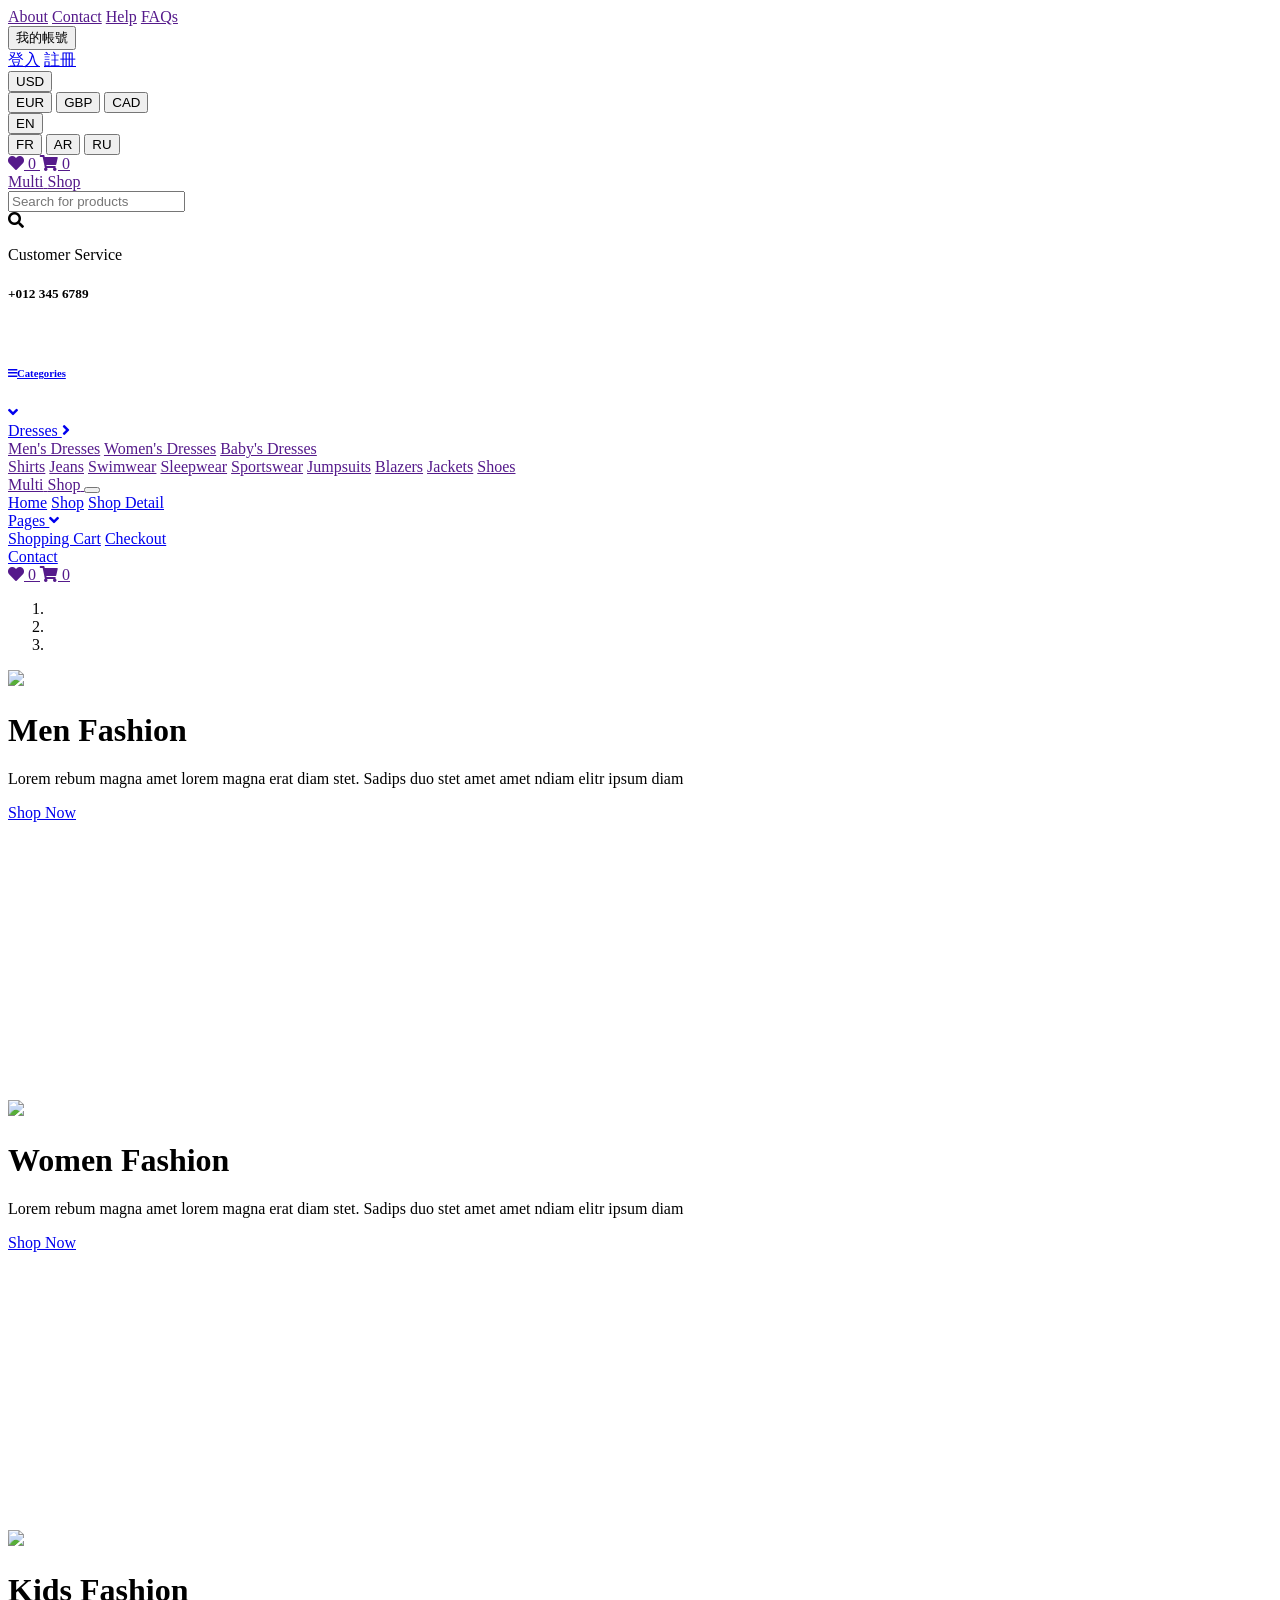
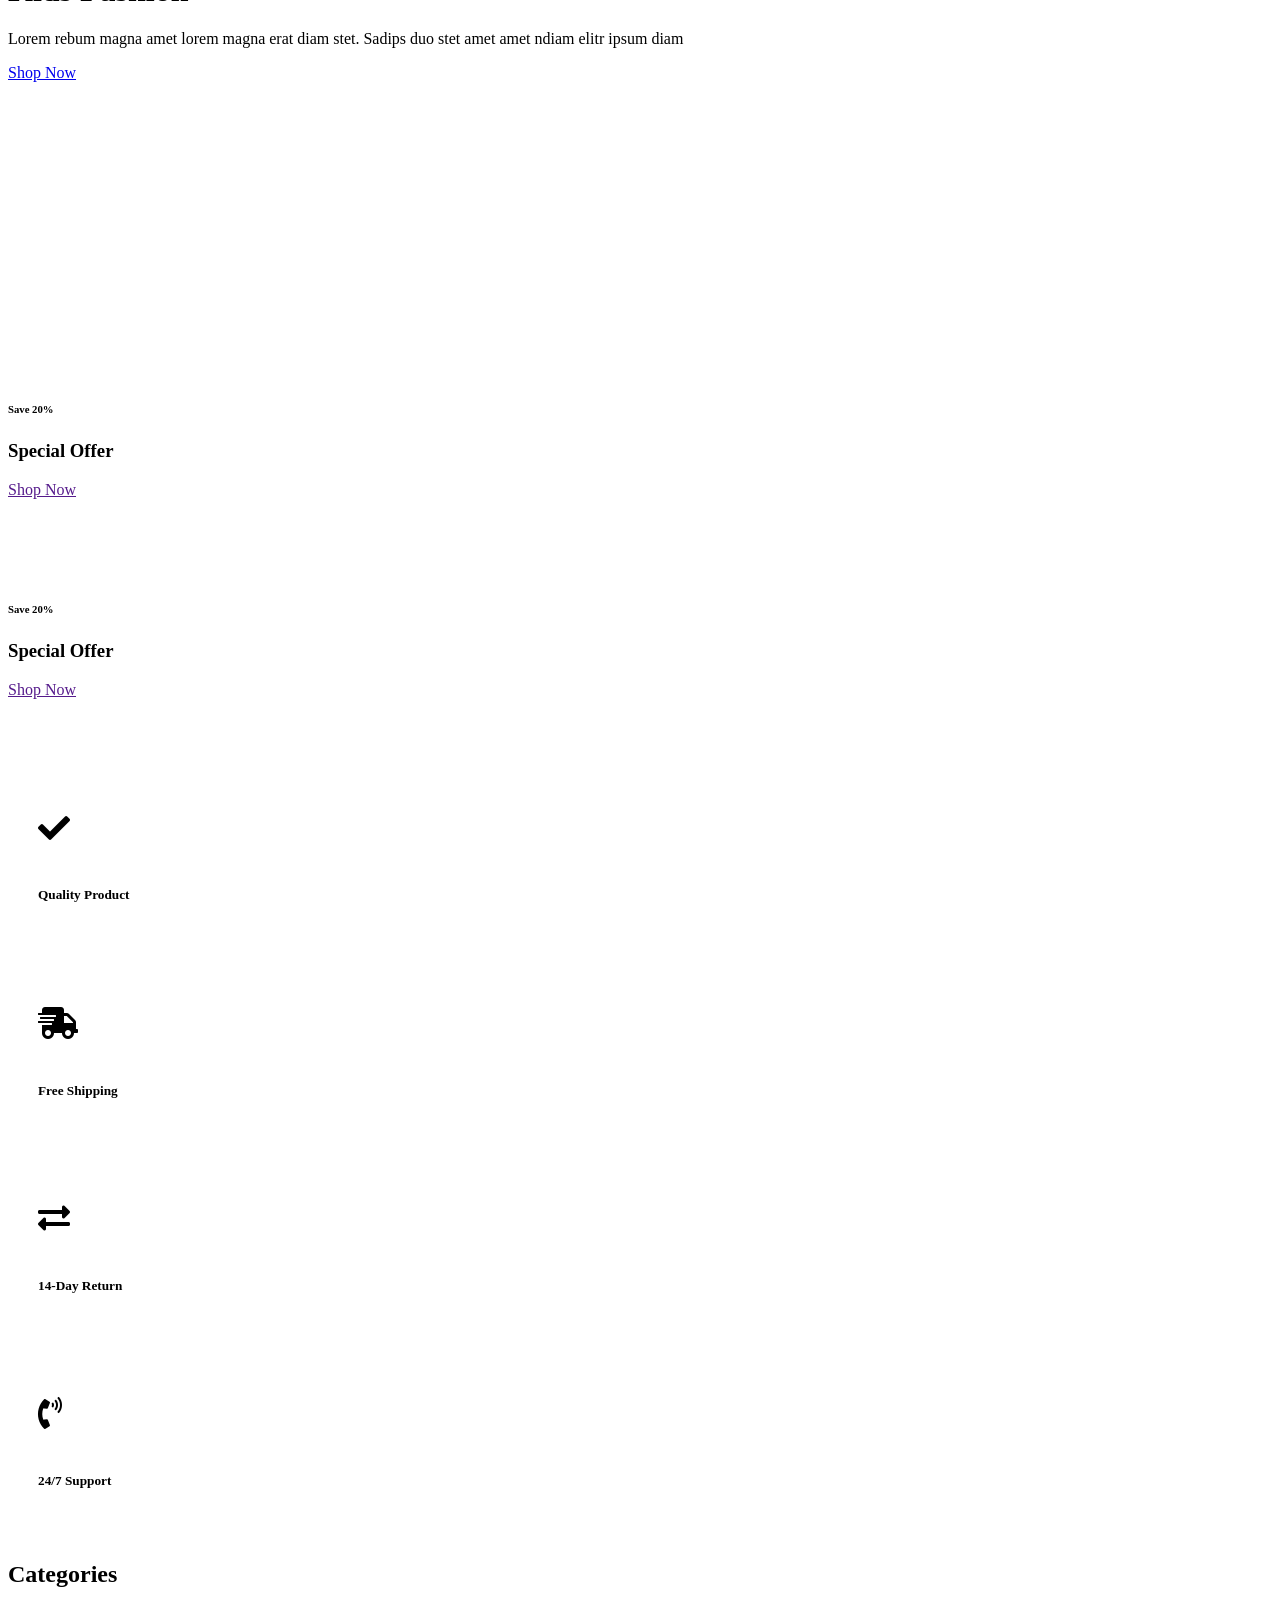
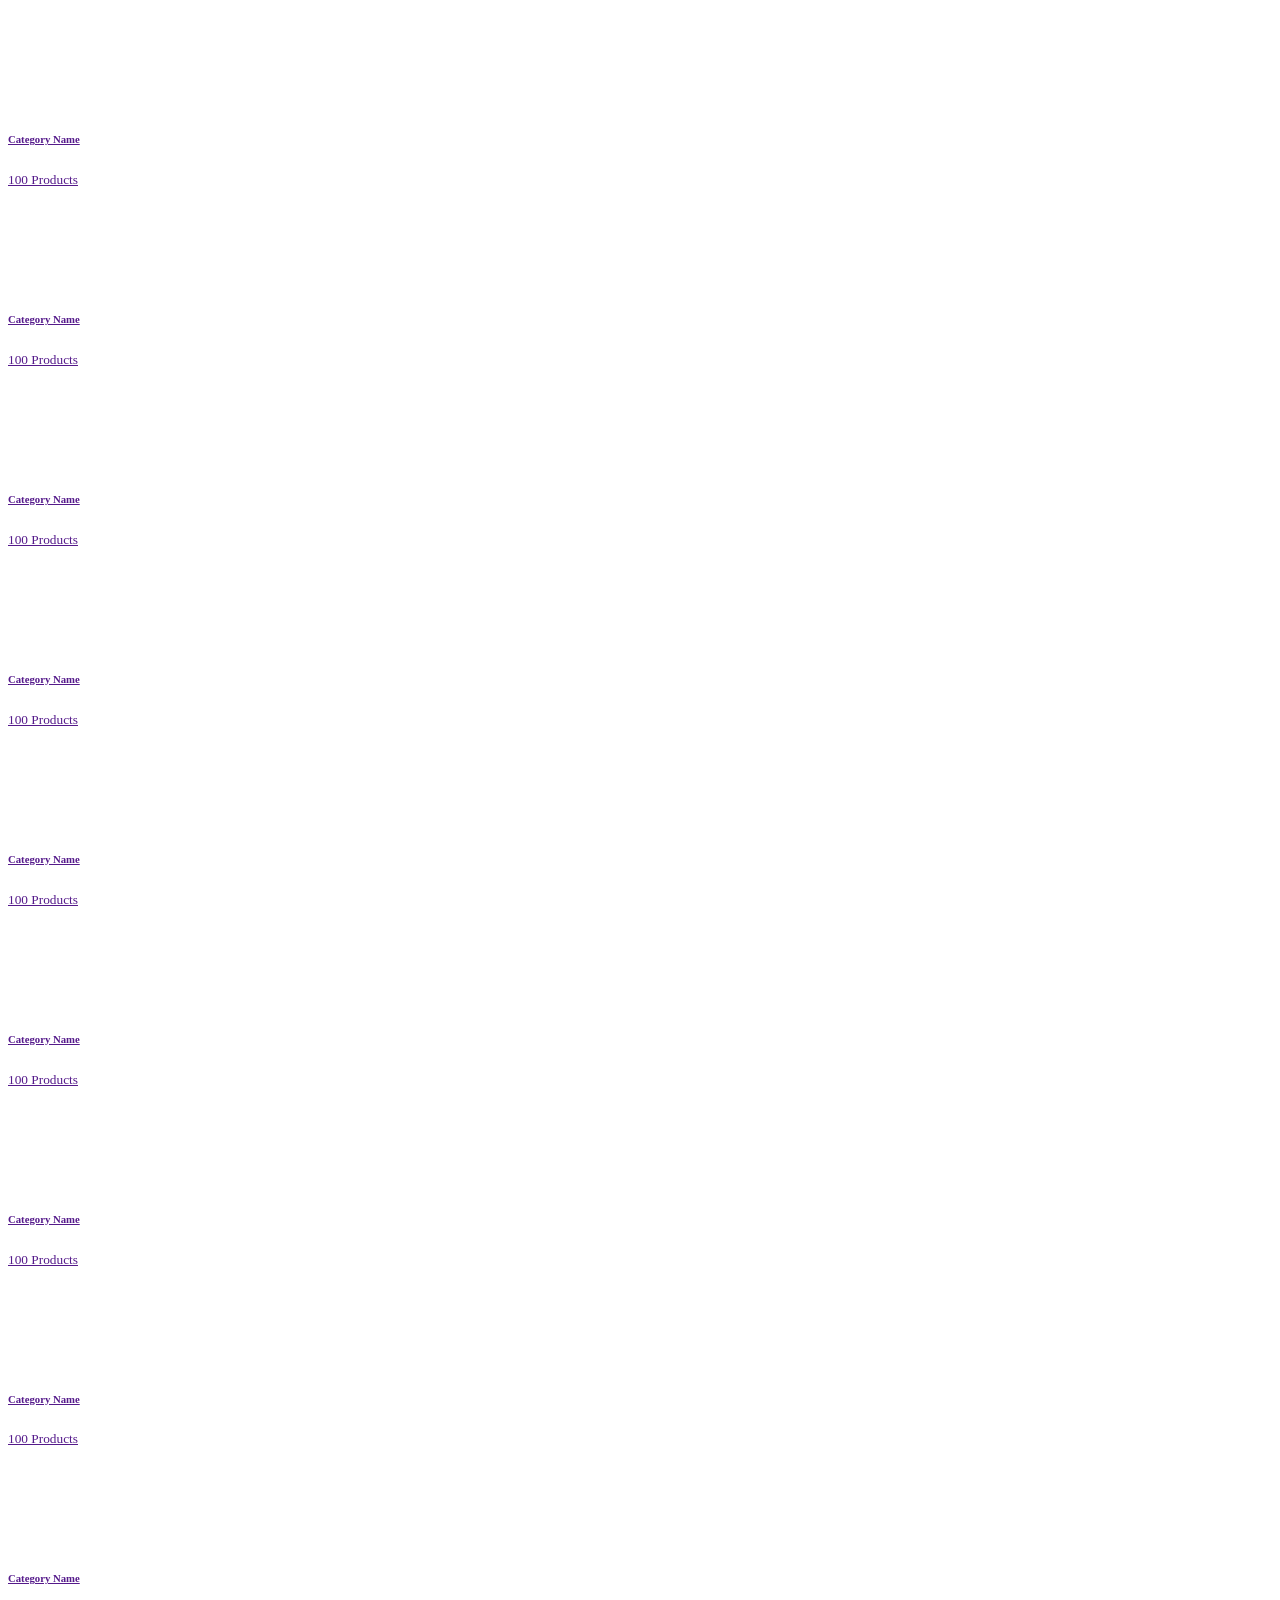
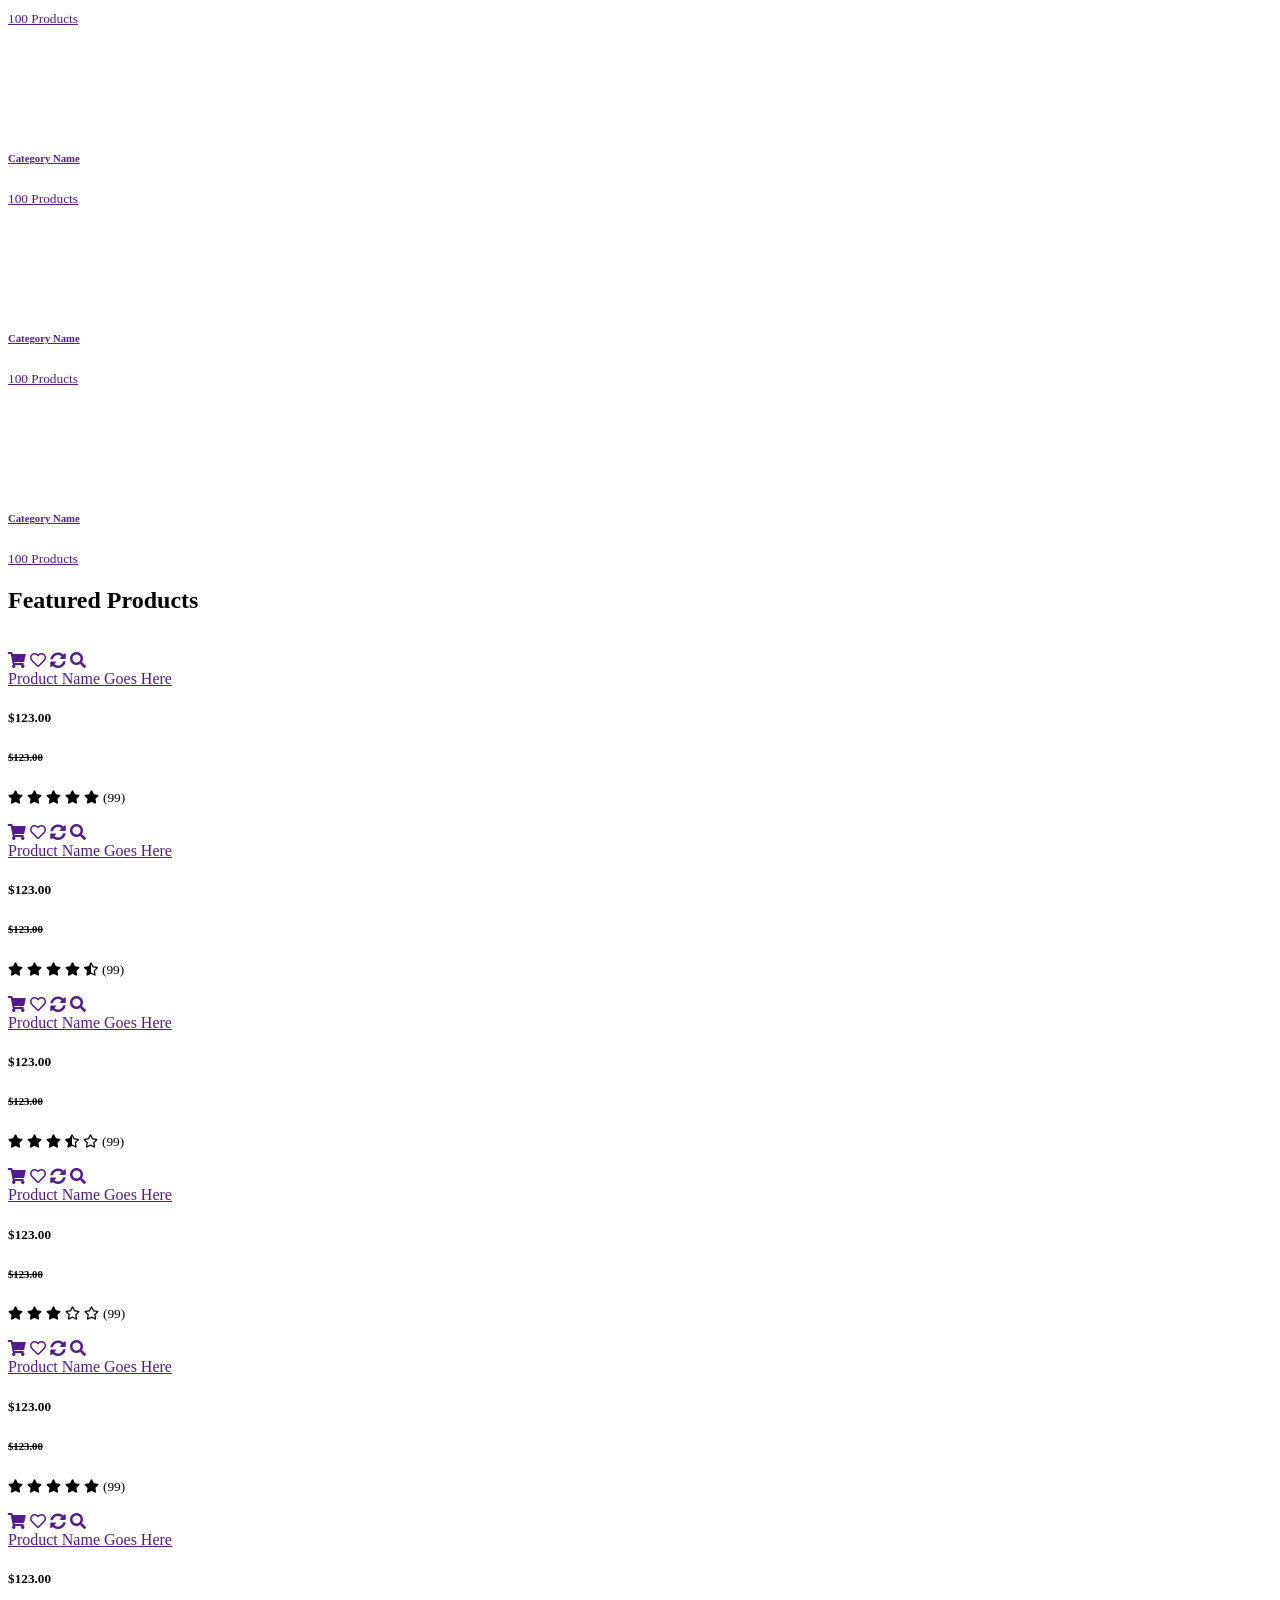
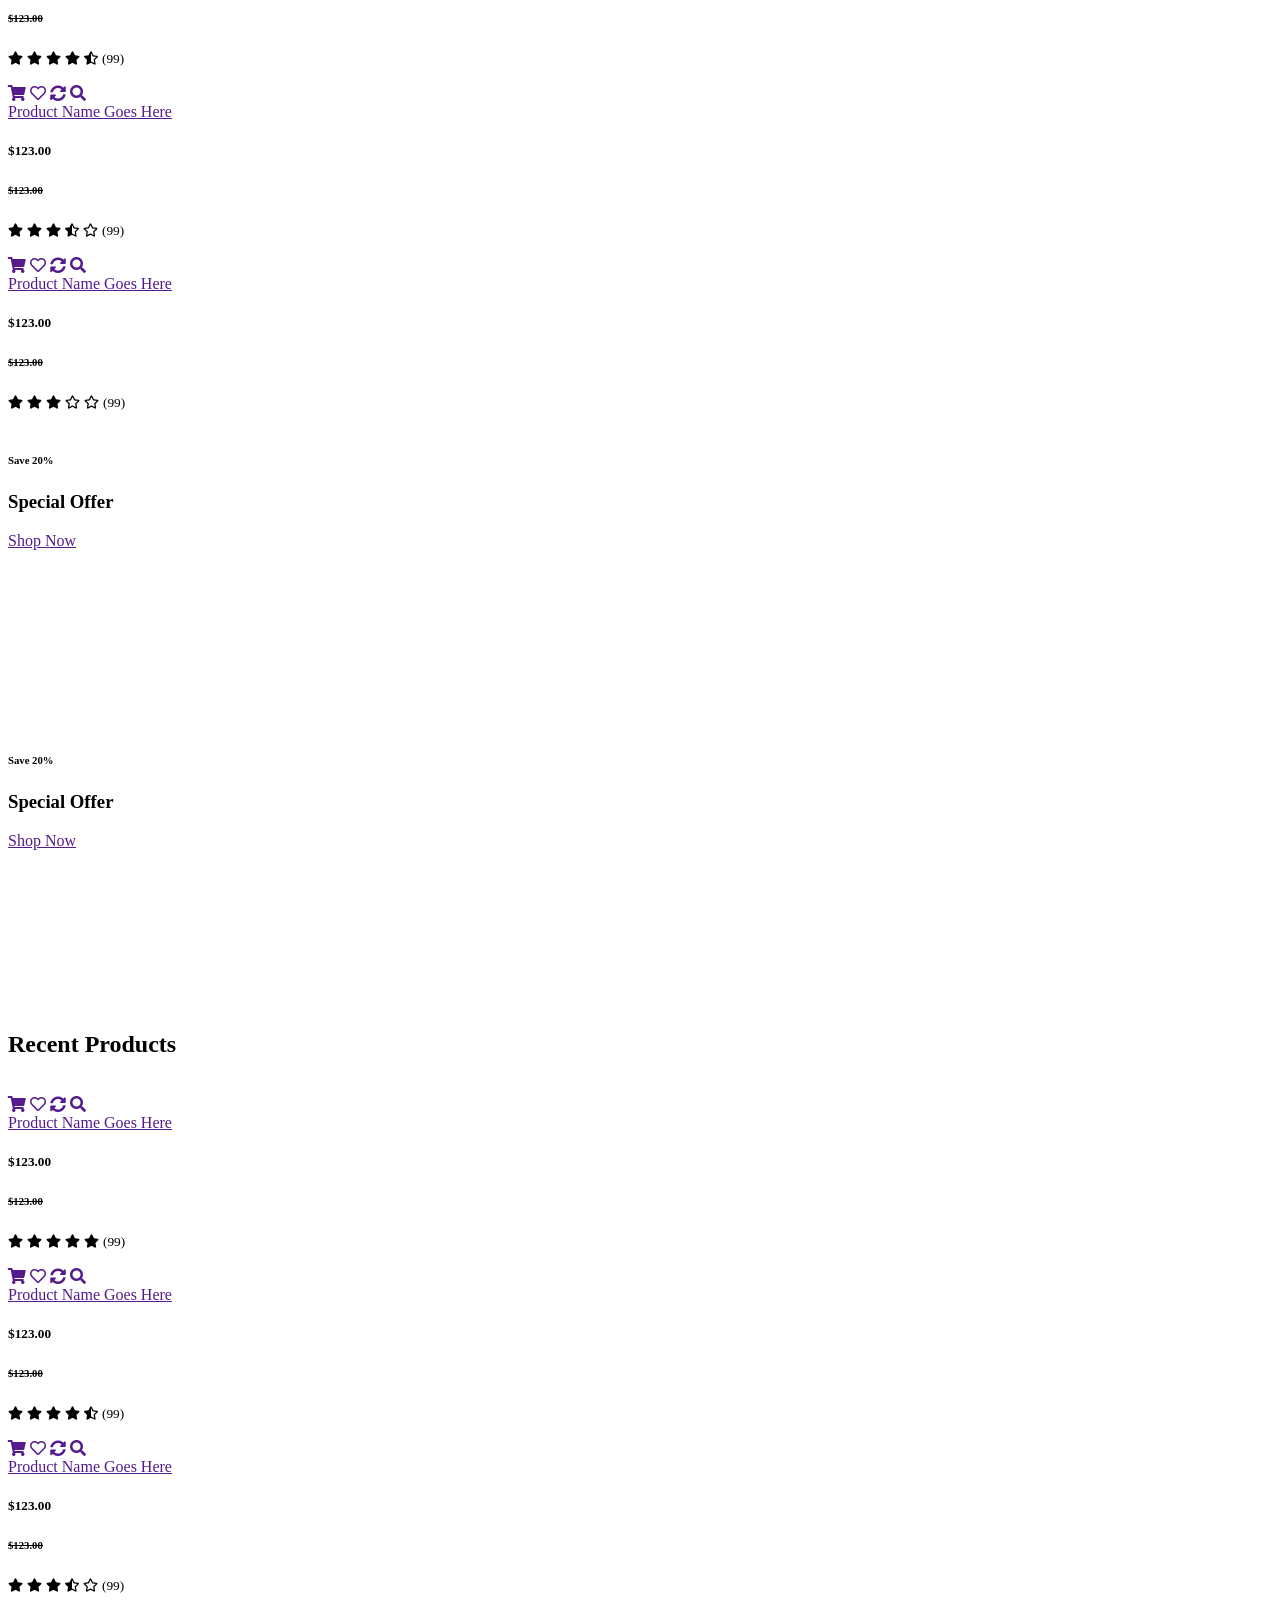
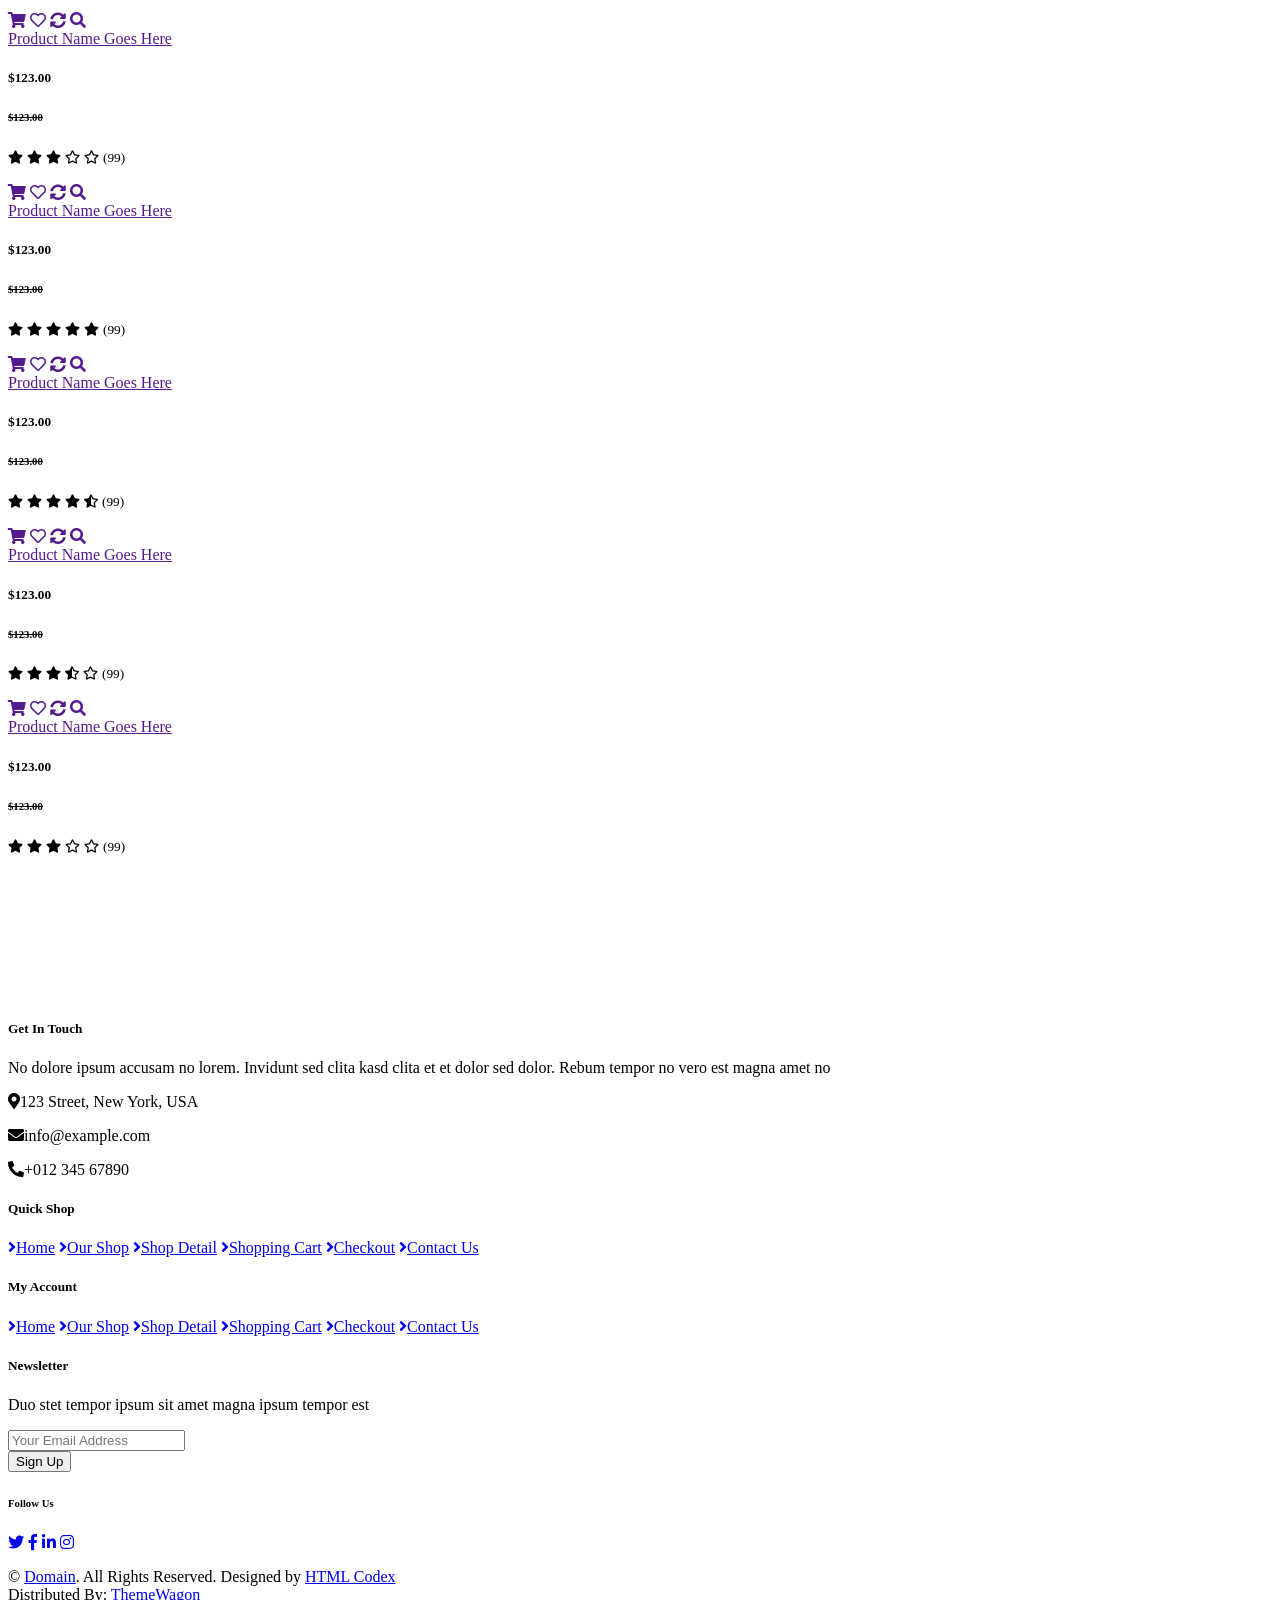
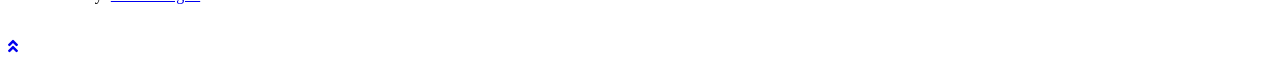
==== index.html @ f0970996 "Add files via upload" ====
<!DOCTYPE html>
<html lang="en">

<head>
    <meta charset="utf-8">
    <title>MultiShop - Online Shop Website Template</title>
    <meta content="width=device-width, initial-scale=1.0" name="viewport">
    <meta content="Free HTML Templates" name="keywords">
    <meta content="Free HTML Templates" name="description">

    <!-- Favicon -->
    <link href="img/favicon.ico" rel="icon">

    <!-- Google Web Fonts -->
    <link rel="preconnect" href="https://fonts.gstatic.com">
    <link href="https://fonts.googleapis.com/css2?family=Roboto:wght@400;500;700&display=swap" rel="stylesheet">  

    <!-- Font Awesome -->
    <link href="https://cdnjs.cloudflare.com/ajax/libs/font-awesome/5.10.0/css/all.min.css" rel="stylesheet">

    <!-- Libraries Stylesheet -->
    <link href="lib/animate/animate.min.css" rel="stylesheet">
    <link href="lib/owlcarousel/assets/owl.carousel.min.css" rel="stylesheet">

    <!-- Customized Bootstrap Stylesheet -->
    <link href="css/style.css" rel="stylesheet">
</head>

<body>
    <!-- Topbar Start -->
    <div class="container-fluid">
        <div class="row bg-secondary py-1 px-xl-5">
            <div class="col-lg-6 d-none d-lg-block">
                <div class="d-inline-flex align-items-center h-100">
                    <a class="text-body mr-3" href="">About</a>
                    <a class="text-body mr-3" href="">Contact</a>
                    <a class="text-body mr-3" href="">Help</a>
                    <a class="text-body mr-3" href="">FAQs</a>
                </div>
            </div>
            <div class="col-lg-6 text-center text-lg-right">
                <div class="d-inline-flex align-items-center">
                    <div class="btn-group">
    			<button type="button" class="btn btn-sm btn-light dropdown-toggle" data-toggle="dropdown">我的帳號</button>
    				<div class="dropdown-menu dropdown-menu-right">
        			<a class="dropdown-item" href="login.html">登入</a>
        			<a class="dropdown-item" href="login.html">註冊</a>
    			    </div>
			</div>
                    <div class="btn-group mx-2">
                        <button type="button" class="btn btn-sm btn-light dropdown-toggle" data-toggle="dropdown">USD</button>
                        <div class="dropdown-menu dropdown-menu-right">
                            <button class="dropdown-item" type="button">EUR</button>
                            <button class="dropdown-item" type="button">GBP</button>
                            <button class="dropdown-item" type="button">CAD</button>
                        </div>
                    </div>
                    <div class="btn-group">
                        <button type="button" class="btn btn-sm btn-light dropdown-toggle" data-toggle="dropdown">EN</button>
                        <div class="dropdown-menu dropdown-menu-right">
                            <button class="dropdown-item" type="button">FR</button>
                            <button class="dropdown-item" type="button">AR</button>
                            <button class="dropdown-item" type="button">RU</button>
                        </div>
                    </div>
                </div>
                <div class="d-inline-flex align-items-center d-block d-lg-none">
                    <a href="" class="btn px-0 ml-2">
                        <i class="fas fa-heart text-dark"></i>
                        <span class="badge text-dark border border-dark rounded-circle" style="padding-bottom: 2px;">0</span>
                    </a>
                    <a href="" class="btn px-0 ml-2">
                        <i class="fas fa-shopping-cart text-dark"></i>
                        <span class="badge text-dark border border-dark rounded-circle" style="padding-bottom: 2px;">0</span>
                    </a>
                </div>
            </div>
        </div>
        <div class="row align-items-center bg-light py-3 px-xl-5 d-none d-lg-flex">
            <div class="col-lg-4">
                <a href="" class="text-decoration-none">
                    <span class="h1 text-uppercase text-primary bg-dark px-2">Multi</span>
                    <span class="h1 text-uppercase text-dark bg-primary px-2 ml-n1">Shop</span>
                </a>
            </div>
            <div class="col-lg-4 col-6 text-left">
                <form action="">
                    <div class="input-group">
                        <input type="text" class="form-control" placeholder="Search for products">
                        <div class="input-group-append">
                            <span class="input-group-text bg-transparent text-primary">
                                <i class="fa fa-search"></i>
                            </span>
                        </div>
                    </div>
                </form>
            </div>
            <div class="col-lg-4 col-6 text-right">
                <p class="m-0">Customer Service</p>
                <h5 class="m-0">+012 345 6789</h5>
            </div>
        </div>
    </div>
    <!-- Topbar End -->


    <!-- Navbar Start -->
    <div class="container-fluid bg-dark mb-30">
        <div class="row px-xl-5">
            <div class="col-lg-3 d-none d-lg-block">
                <a class="btn d-flex align-items-center justify-content-between bg-primary w-100" data-toggle="collapse" href="#navbar-vertical" style="height: 65px; padding: 0 30px;">
                    <h6 class="text-dark m-0"><i class="fa fa-bars mr-2"></i>Categories</h6>
                    <i class="fa fa-angle-down text-dark"></i>
                </a>
                <nav class="collapse position-absolute navbar navbar-vertical navbar-light align-items-start p-0 bg-light" id="navbar-vertical" style="width: calc(100% - 30px); z-index: 999;">
                    <div class="navbar-nav w-100">
                        <div class="nav-item dropdown dropright">
                            <a href="#" class="nav-link dropdown-toggle" data-toggle="dropdown">Dresses <i class="fa fa-angle-right float-right mt-1"></i></a>
                            <div class="dropdown-menu position-absolute rounded-0 border-0 m-0">
                                <a href="" class="dropdown-item">Men's Dresses</a>
                                <a href="" class="dropdown-item">Women's Dresses</a>
                                <a href="" class="dropdown-item">Baby's Dresses</a>
                            </div>
                        </div>
                        <a href="" class="nav-item nav-link">Shirts</a>
                        <a href="" class="nav-item nav-link">Jeans</a>
                        <a href="" class="nav-item nav-link">Swimwear</a>
                        <a href="" class="nav-item nav-link">Sleepwear</a>
                        <a href="" class="nav-item nav-link">Sportswear</a>
                        <a href="" class="nav-item nav-link">Jumpsuits</a>
                        <a href="" class="nav-item nav-link">Blazers</a>
                        <a href="" class="nav-item nav-link">Jackets</a>
                        <a href="" class="nav-item nav-link">Shoes</a>
                    </div>
                </nav>
            </div>
            <div class="col-lg-9">
                <nav class="navbar navbar-expand-lg bg-dark navbar-dark py-3 py-lg-0 px-0">
                    <a href="" class="text-decoration-none d-block d-lg-none">
                        <span class="h1 text-uppercase text-dark bg-light px-2">Multi</span>
                        <span class="h1 text-uppercase text-light bg-primary px-2 ml-n1">Shop</span>
                    </a>
                    <button type="button" class="navbar-toggler" data-toggle="collapse" data-target="#navbarCollapse">
                        <span class="navbar-toggler-icon"></span>
                    </button>
                    <div class="collapse navbar-collapse justify-content-between" id="navbarCollapse">
                        <div class="navbar-nav mr-auto py-0">
                            <a href="index.html" class="nav-item nav-link active">Home</a>
                            <a href="shop.html" class="nav-item nav-link">Shop</a>
                            <a href="detail.html" class="nav-item nav-link">Shop Detail</a>
                            <div class="nav-item dropdown">
                                <a href="#" class="nav-link dropdown-toggle" data-toggle="dropdown">Pages <i class="fa fa-angle-down mt-1"></i></a>
                                <div class="dropdown-menu bg-primary rounded-0 border-0 m-0">
                                    <a href="cart.html" class="dropdown-item">Shopping Cart</a>
                                    <a href="checkout.html" class="dropdown-item">Checkout</a>
                                </div>
                            </div>
                            <a href="contact.html" class="nav-item nav-link">Contact</a>
                        </div>
                        <div class="navbar-nav ml-auto py-0 d-none d-lg-block">
                            <a href="" class="btn px-0">
                                <i class="fas fa-heart text-primary"></i>
                                <span class="badge text-secondary border border-secondary rounded-circle" style="padding-bottom: 2px;">0</span>
                            </a>
                            <a href="" class="btn px-0 ml-3">
                                <i class="fas fa-shopping-cart text-primary"></i>
                                <span class="badge text-secondary border border-secondary rounded-circle" style="padding-bottom: 2px;">0</span>
                            </a>
                        </div>
                    </div>
                </nav>
            </div>
        </div>
    </div>
    <!-- Navbar End -->


    <!-- Carousel Start -->
    <div class="container-fluid mb-3">
        <div class="row px-xl-5">
            <div class="col-lg-8">
                <div id="header-carousel" class="carousel slide carousel-fade mb-30 mb-lg-0" data-ride="carousel">
                    <ol class="carousel-indicators">
                        <li data-target="#header-carousel" data-slide-to="0" class="active"></li>
                        <li data-target="#header-carousel" data-slide-to="1"></li>
                        <li data-target="#header-carousel" data-slide-to="2"></li>
                    </ol>
                    <div class="carousel-inner">
                        <div class="carousel-item position-relative active" style="height: 430px;">
                            <img class="position-absolute w-100 h-100" src="img/carousel-1.jpg" style="object-fit: cover;">
                            <div class="carousel-caption d-flex flex-column align-items-center justify-content-center">
                                <div class="p-3" style="max-width: 700px;">
                                    <h1 class="display-4 text-white mb-3 animate__animated animate__fadeInDown">Men Fashion</h1>
                                    <p class="mx-md-5 px-5 animate__animated animate__bounceIn">Lorem rebum magna amet lorem magna erat diam stet. Sadips duo stet amet amet ndiam elitr ipsum diam</p>
                                    <a class="btn btn-outline-light py-2 px-4 mt-3 animate__animated animate__fadeInUp" href="#">Shop Now</a>
                                </div>
                            </div>
                        </div>
                        <div class="carousel-item position-relative" style="height: 430px;">
                            <img class="position-absolute w-100 h-100" src="img/carousel-2.jpg" style="object-fit: cover;">
                            <div class="carousel-caption d-flex flex-column align-items-center justify-content-center">
                                <div class="p-3" style="max-width: 700px;">
                                    <h1 class="display-4 text-white mb-3 animate__animated animate__fadeInDown">Women Fashion</h1>
                                    <p class="mx-md-5 px-5 animate__animated animate__bounceIn">Lorem rebum magna amet lorem magna erat diam stet. Sadips duo stet amet amet ndiam elitr ipsum diam</p>
                                    <a class="btn btn-outline-light py-2 px-4 mt-3 animate__animated animate__fadeInUp" href="#">Shop Now</a>
                                </div>
                            </div>
                        </div>
                        <div class="carousel-item position-relative" style="height: 430px;">
                            <img class="position-absolute w-100 h-100" src="img/carousel-3.jpg" style="object-fit: cover;">
                            <div class="carousel-caption d-flex flex-column align-items-center justify-content-center">
                                <div class="p-3" style="max-width: 700px;">
                                    <h1 class="display-4 text-white mb-3 animate__animated animate__fadeInDown">Kids Fashion</h1>
                                    <p class="mx-md-5 px-5 animate__animated animate__bounceIn">Lorem rebum magna amet lorem magna erat diam stet. Sadips duo stet amet amet ndiam elitr ipsum diam</p>
                                    <a class="btn btn-outline-light py-2 px-4 mt-3 animate__animated animate__fadeInUp" href="#">Shop Now</a>
                                </div>
                            </div>
                        </div>
                    </div>
                </div>
            </div>
            <div class="col-lg-4">
                <div class="product-offer mb-30" style="height: 200px;">
                    <img class="img-fluid" src="img/offer-1.jpg" alt="">
                    <div class="offer-text">
                        <h6 class="text-white text-uppercase">Save 20%</h6>
                        <h3 class="text-white mb-3">Special Offer</h3>
                        <a href="" class="btn btn-primary">Shop Now</a>
                    </div>
                </div>
                <div class="product-offer mb-30" style="height: 200px;">
                    <img class="img-fluid" src="img/offer-2.jpg" alt="">
                    <div class="offer-text">
                        <h6 class="text-white text-uppercase">Save 20%</h6>
                        <h3 class="text-white mb-3">Special Offer</h3>
                        <a href="" class="btn btn-primary">Shop Now</a>
                    </div>
                </div>
            </div>
        </div>
    </div>
    <!-- Carousel End -->


    <!-- Featured Start -->
    <div class="container-fluid pt-5">
        <div class="row px-xl-5 pb-3">
            <div class="col-lg-3 col-md-6 col-sm-12 pb-1">
                <div class="d-flex align-items-center bg-light mb-4" style="padding: 30px;">
                    <h1 class="fa fa-check text-primary m-0 mr-3"></h1>
                    <h5 class="font-weight-semi-bold m-0">Quality Product</h5>
                </div>
            </div>
            <div class="col-lg-3 col-md-6 col-sm-12 pb-1">
                <div class="d-flex align-items-center bg-light mb-4" style="padding: 30px;">
                    <h1 class="fa fa-shipping-fast text-primary m-0 mr-2"></h1>
                    <h5 class="font-weight-semi-bold m-0">Free Shipping</h5>
                </div>
            </div>
            <div class="col-lg-3 col-md-6 col-sm-12 pb-1">
                <div class="d-flex align-items-center bg-light mb-4" style="padding: 30px;">
                    <h1 class="fas fa-exchange-alt text-primary m-0 mr-3"></h1>
                    <h5 class="font-weight-semi-bold m-0">14-Day Return</h5>
                </div>
            </div>
            <div class="col-lg-3 col-md-6 col-sm-12 pb-1">
                <div class="d-flex align-items-center bg-light mb-4" style="padding: 30px;">
                    <h1 class="fa fa-phone-volume text-primary m-0 mr-3"></h1>
                    <h5 class="font-weight-semi-bold m-0">24/7 Support</h5>
                </div>
            </div>
        </div>
    </div>
    <!-- Featured End -->


    <!-- Categories Start -->
    <div class="container-fluid pt-5">
        <h2 class="section-title position-relative text-uppercase mx-xl-5 mb-4"><span class="bg-secondary pr-3">Categories</span></h2>
        <div class="row px-xl-5 pb-3">
            <div class="col-lg-3 col-md-4 col-sm-6 pb-1">
                <a class="text-decoration-none" href="">
                    <div class="cat-item d-flex align-items-center mb-4">
                        <div class="overflow-hidden" style="width: 100px; height: 100px;">
                            <img class="img-fluid" src="img/cat-1.jpg" alt="">
                        </div>
                        <div class="flex-fill pl-3">
                            <h6>Category Name</h6>
                            <small class="text-body">100 Products</small>
                        </div>
                    </div>
                </a>
            </div>
            <div class="col-lg-3 col-md-4 col-sm-6 pb-1">
                <a class="text-decoration-none" href="">
                    <div class="cat-item img-zoom d-flex align-items-center mb-4">
                        <div class="overflow-hidden" style="width: 100px; height: 100px;">
                            <img class="img-fluid" src="img/cat-2.jpg" alt="">
                        </div>
                        <div class="flex-fill pl-3">
                            <h6>Category Name</h6>
                            <small class="text-body">100 Products</small>
                        </div>
                    </div>
                </a>
            </div>
            <div class="col-lg-3 col-md-4 col-sm-6 pb-1">
                <a class="text-decoration-none" href="">
                    <div class="cat-item img-zoom d-flex align-items-center mb-4">
                        <div class="overflow-hidden" style="width: 100px; height: 100px;">
                            <img class="img-fluid" src="img/cat-3.jpg" alt="">
                        </div>
                        <div class="flex-fill pl-3">
                            <h6>Category Name</h6>
                            <small class="text-body">100 Products</small>
                        </div>
                    </div>
                </a>
            </div>
            <div class="col-lg-3 col-md-4 col-sm-6 pb-1">
                <a class="text-decoration-none" href="">
                    <div class="cat-item img-zoom d-flex align-items-center mb-4">
                        <div class="overflow-hidden" style="width: 100px; height: 100px;">
                            <img class="img-fluid" src="img/cat-4.jpg" alt="">
                        </div>
                        <div class="flex-fill pl-3">
                            <h6>Category Name</h6>
                            <small class="text-body">100 Products</small>
                        </div>
                    </div>
                </a>
            </div>
            <div class="col-lg-3 col-md-4 col-sm-6 pb-1">
                <a class="text-decoration-none" href="">
                    <div class="cat-item img-zoom d-flex align-items-center mb-4">
                        <div class="overflow-hidden" style="width: 100px; height: 100px;">
                            <img class="img-fluid" src="img/cat-4.jpg" alt="">
                        </div>
                        <div class="flex-fill pl-3">
                            <h6>Category Name</h6>
                            <small class="text-body">100 Products</small>
                        </div>
                    </div>
                </a>
            </div>
            <div class="col-lg-3 col-md-4 col-sm-6 pb-1">
                <a class="text-decoration-none" href="">
                    <div class="cat-item img-zoom d-flex align-items-center mb-4">
                        <div class="overflow-hidden" style="width: 100px; height: 100px;">
                            <img class="img-fluid" src="img/cat-3.jpg" alt="">
                        </div>
                        <div class="flex-fill pl-3">
                            <h6>Category Name</h6>
                            <small class="text-body">100 Products</small>
                        </div>
                    </div>
                </a>
            </div>
            <div class="col-lg-3 col-md-4 col-sm-6 pb-1">
                <a class="text-decoration-none" href="">
                    <div class="cat-item img-zoom d-flex align-items-center mb-4">
                        <div class="overflow-hidden" style="width: 100px; height: 100px;">
                            <img class="img-fluid" src="img/cat-2.jpg" alt="">
                        </div>
                        <div class="flex-fill pl-3">
                            <h6>Category Name</h6>
                            <small class="text-body">100 Products</small>
                        </div>
                    </div>
                </a>
            </div>
            <div class="col-lg-3 col-md-4 col-sm-6 pb-1">
                <a class="text-decoration-none" href="">
                    <div class="cat-item img-zoom d-flex align-items-center mb-4">
                        <div class="overflow-hidden" style="width: 100px; height: 100px;">
                            <img class="img-fluid" src="img/cat-1.jpg" alt="">
                        </div>
                        <div class="flex-fill pl-3">
                            <h6>Category Name</h6>
                            <small class="text-body">100 Products</small>
                        </div>
                    </div>
                </a>
            </div>
            <div class="col-lg-3 col-md-4 col-sm-6 pb-1">
                <a class="text-decoration-none" href="">
                    <div class="cat-item img-zoom d-flex align-items-center mb-4">
                        <div class="overflow-hidden" style="width: 100px; height: 100px;">
                            <img class="img-fluid" src="img/cat-2.jpg" alt="">
                        </div>
                        <div class="flex-fill pl-3">
                            <h6>Category Name</h6>
                            <small class="text-body">100 Products</small>
                        </div>
                    </div>
                </a>
            </div>
            <div class="col-lg-3 col-md-4 col-sm-6 pb-1">
                <a class="text-decoration-none" href="">
                    <div class="cat-item img-zoom d-flex align-items-center mb-4">
                        <div class="overflow-hidden" style="width: 100px; height: 100px;">
                            <img class="img-fluid" src="img/cat-1.jpg" alt="">
                        </div>
                        <div class="flex-fill pl-3">
                            <h6>Category Name</h6>
                            <small class="text-body">100 Products</small>
                        </div>
                    </div>
                </a>
            </div>
            <div class="col-lg-3 col-md-4 col-sm-6 pb-1">
                <a class="text-decoration-none" href="">
                    <div class="cat-item img-zoom d-flex align-items-center mb-4">
                        <div class="overflow-hidden" style="width: 100px; height: 100px;">
                            <img class="img-fluid" src="img/cat-4.jpg" alt="">
                        </div>
                        <div class="flex-fill pl-3">
                            <h6>Category Name</h6>
                            <small class="text-body">100 Products</small>
                        </div>
                    </div>
                </a>
            </div>
            <div class="col-lg-3 col-md-4 col-sm-6 pb-1">
                <a class="text-decoration-none" href="">
                    <div class="cat-item img-zoom d-flex align-items-center mb-4">
                        <div class="overflow-hidden" style="width: 100px; height: 100px;">
                            <img class="img-fluid" src="img/cat-3.jpg" alt="">
                        </div>
                        <div class="flex-fill pl-3">
                            <h6>Category Name</h6>
                            <small class="text-body">100 Products</small>
                        </div>
                    </div>
                </a>
            </div>
        </div>
    </div>
    <!-- Categories End -->


    <!-- Products Start -->
    <div class="container-fluid pt-5 pb-3">
        <h2 class="section-title position-relative text-uppercase mx-xl-5 mb-4"><span class="bg-secondary pr-3">Featured Products</span></h2>
        <div class="row px-xl-5">
            <div class="col-lg-3 col-md-4 col-sm-6 pb-1">
                <div class="product-item bg-light mb-4">
                    <div class="product-img position-relative overflow-hidden">
                        <img class="img-fluid w-100" src="img/product-1.jpg" alt="">
                        <div class="product-action">
                            <a class="btn btn-outline-dark btn-square" href=""><i class="fa fa-shopping-cart"></i></a>
                            <a class="btn btn-outline-dark btn-square" href=""><i class="far fa-heart"></i></a>
                            <a class="btn btn-outline-dark btn-square" href=""><i class="fa fa-sync-alt"></i></a>
                            <a class="btn btn-outline-dark btn-square" href=""><i class="fa fa-search"></i></a>
                        </div>
                    </div>
                    <div class="text-center py-4">
                        <a class="h6 text-decoration-none text-truncate" href="">Product Name Goes Here</a>
                        <div class="d-flex align-items-center justify-content-center mt-2">
                            <h5>$123.00</h5><h6 class="text-muted ml-2"><del>$123.00</del></h6>
                        </div>
                        <div class="d-flex align-items-center justify-content-center mb-1">
                            <small class="fa fa-star text-primary mr-1"></small>
                            <small class="fa fa-star text-primary mr-1"></small>
                            <small class="fa fa-star text-primary mr-1"></small>
                            <small class="fa fa-star text-primary mr-1"></small>
                            <small class="fa fa-star text-primary mr-1"></small>
                            <small>(99)</small>
                        </div>
                    </div>
                </div>
            </div>
            <div class="col-lg-3 col-md-4 col-sm-6 pb-1">
                <div class="product-item bg-light mb-4">
                    <div class="product-img position-relative overflow-hidden">
                        <img class="img-fluid w-100" src="img/product-2.jpg" alt="">
                        <div class="product-action">
                            <a class="btn btn-outline-dark btn-square" href=""><i class="fa fa-shopping-cart"></i></a>
                            <a class="btn btn-outline-dark btn-square" href=""><i class="far fa-heart"></i></a>
                            <a class="btn btn-outline-dark btn-square" href=""><i class="fa fa-sync-alt"></i></a>
                            <a class="btn btn-outline-dark btn-square" href=""><i class="fa fa-search"></i></a>
                        </div>
                    </div>
                    <div class="text-center py-4">
                        <a class="h6 text-decoration-none text-truncate" href="">Product Name Goes Here</a>
                        <div class="d-flex align-items-center justify-content-center mt-2">
                            <h5>$123.00</h5><h6 class="text-muted ml-2"><del>$123.00</del></h6>
                        </div>
                        <div class="d-flex align-items-center justify-content-center mb-1">
                            <small class="fa fa-star text-primary mr-1"></small>
                            <small class="fa fa-star text-primary mr-1"></small>
                            <small class="fa fa-star text-primary mr-1"></small>
                            <small class="fa fa-star text-primary mr-1"></small>
                            <small class="fa fa-star-half-alt text-primary mr-1"></small>
                            <small>(99)</small>
                        </div>
                    </div>
                </div>
            </div>
            <div class="col-lg-3 col-md-4 col-sm-6 pb-1">
                <div class="product-item bg-light mb-4">
                    <div class="product-img position-relative overflow-hidden">
                        <img class="img-fluid w-100" src="img/product-3.jpg" alt="">
                        <div class="product-action">
                            <a class="btn btn-outline-dark btn-square" href=""><i class="fa fa-shopping-cart"></i></a>
                            <a class="btn btn-outline-dark btn-square" href=""><i class="far fa-heart"></i></a>
                            <a class="btn btn-outline-dark btn-square" href=""><i class="fa fa-sync-alt"></i></a>
                            <a class="btn btn-outline-dark btn-square" href=""><i class="fa fa-search"></i></a>
                        </div>
                    </div>
                    <div class="text-center py-4">
                        <a class="h6 text-decoration-none text-truncate" href="">Product Name Goes Here</a>
                        <div class="d-flex align-items-center justify-content-center mt-2">
                            <h5>$123.00</h5><h6 class="text-muted ml-2"><del>$123.00</del></h6>
                        </div>
                        <div class="d-flex align-items-center justify-content-center mb-1">
                            <small class="fa fa-star text-primary mr-1"></small>
                            <small class="fa fa-star text-primary mr-1"></small>
                            <small class="fa fa-star text-primary mr-1"></small>
                            <small class="fa fa-star-half-alt text-primary mr-1"></small>
                            <small class="far fa-star text-primary mr-1"></small>
                            <small>(99)</small>
                        </div>
                    </div>
                </div>
            </div>
            <div class="col-lg-3 col-md-4 col-sm-6 pb-1">
                <div class="product-item bg-light mb-4">
                    <div class="product-img position-relative overflow-hidden">
                        <img class="img-fluid w-100" src="img/product-4.jpg" alt="">
                        <div class="product-action">
                            <a class="btn btn-outline-dark btn-square" href=""><i class="fa fa-shopping-cart"></i></a>
                            <a class="btn btn-outline-dark btn-square" href=""><i class="far fa-heart"></i></a>
                            <a class="btn btn-outline-dark btn-square" href=""><i class="fa fa-sync-alt"></i></a>
                            <a class="btn btn-outline-dark btn-square" href=""><i class="fa fa-search"></i></a>
                        </div>
                    </div>
                    <div class="text-center py-4">
                        <a class="h6 text-decoration-none text-truncate" href="">Product Name Goes Here</a>
                        <div class="d-flex align-items-center justify-content-center mt-2">
                            <h5>$123.00</h5><h6 class="text-muted ml-2"><del>$123.00</del></h6>
                        </div>
                        <div class="d-flex align-items-center justify-content-center mb-1">
                            <small class="fa fa-star text-primary mr-1"></small>
                            <small class="fa fa-star text-primary mr-1"></small>
                            <small class="fa fa-star text-primary mr-1"></small>
                            <small class="far fa-star text-primary mr-1"></small>
                            <small class="far fa-star text-primary mr-1"></small>
                            <small>(99)</small>
                        </div>
                    </div>
                </div>
            </div>
            <div class="col-lg-3 col-md-4 col-sm-6 pb-1">
                <div class="product-item bg-light mb-4">
                    <div class="product-img position-relative overflow-hidden">
                        <img class="img-fluid w-100" src="img/product-5.jpg" alt="">
                        <div class="product-action">
                            <a class="btn btn-outline-dark btn-square" href=""><i class="fa fa-shopping-cart"></i></a>
                            <a class="btn btn-outline-dark btn-square" href=""><i class="far fa-heart"></i></a>
                            <a class="btn btn-outline-dark btn-square" href=""><i class="fa fa-sync-alt"></i></a>
                            <a class="btn btn-outline-dark btn-square" href=""><i class="fa fa-search"></i></a>
                        </div>
                    </div>
                    <div class="text-center py-4">
                        <a class="h6 text-decoration-none text-truncate" href="">Product Name Goes Here</a>
                        <div class="d-flex align-items-center justify-content-center mt-2">
                            <h5>$123.00</h5><h6 class="text-muted ml-2"><del>$123.00</del></h6>
                        </div>
                        <div class="d-flex align-items-center justify-content-center mb-1">
                            <small class="fa fa-star text-primary mr-1"></small>
                            <small class="fa fa-star text-primary mr-1"></small>
                            <small class="fa fa-star text-primary mr-1"></small>
                            <small class="fa fa-star text-primary mr-1"></small>
                            <small class="fa fa-star text-primary mr-1"></small>
                            <small>(99)</small>
                        </div>
                    </div>
                </div>
            </div>
            <div class="col-lg-3 col-md-4 col-sm-6 pb-1">
                <div class="product-item bg-light mb-4">
                    <div class="product-img position-relative overflow-hidden">
                        <img class="img-fluid w-100" src="img/product-6.jpg" alt="">
                        <div class="product-action">
                            <a class="btn btn-outline-dark btn-square" href=""><i class="fa fa-shopping-cart"></i></a>
                            <a class="btn btn-outline-dark btn-square" href=""><i class="far fa-heart"></i></a>
                            <a class="btn btn-outline-dark btn-square" href=""><i class="fa fa-sync-alt"></i></a>
                            <a class="btn btn-outline-dark btn-square" href=""><i class="fa fa-search"></i></a>
                        </div>
                    </div>
                    <div class="text-center py-4">
                        <a class="h6 text-decoration-none text-truncate" href="">Product Name Goes Here</a>
                        <div class="d-flex align-items-center justify-content-center mt-2">
                            <h5>$123.00</h5><h6 class="text-muted ml-2"><del>$123.00</del></h6>
                        </div>
                        <div class="d-flex align-items-center justify-content-center mb-1">
                            <small class="fa fa-star text-primary mr-1"></small>
                            <small class="fa fa-star text-primary mr-1"></small>
                            <small class="fa fa-star text-primary mr-1"></small>
                            <small class="fa fa-star text-primary mr-1"></small>
                            <small class="fa fa-star-half-alt text-primary mr-1"></small>
                            <small>(99)</small>
                        </div>
                    </div>
                </div>
            </div>
            <div class="col-lg-3 col-md-4 col-sm-6 pb-1">
                <div class="product-item bg-light mb-4">
                    <div class="product-img position-relative overflow-hidden">
                        <img class="img-fluid w-100" src="img/product-7.jpg" alt="">
                        <div class="product-action">
                            <a class="btn btn-outline-dark btn-square" href=""><i class="fa fa-shopping-cart"></i></a>
                            <a class="btn btn-outline-dark btn-square" href=""><i class="far fa-heart"></i></a>
                            <a class="btn btn-outline-dark btn-square" href=""><i class="fa fa-sync-alt"></i></a>
                            <a class="btn btn-outline-dark btn-square" href=""><i class="fa fa-search"></i></a>
                        </div>
                    </div>
                    <div class="text-center py-4">
                        <a class="h6 text-decoration-none text-truncate" href="">Product Name Goes Here</a>
                        <div class="d-flex align-items-center justify-content-center mt-2">
                            <h5>$123.00</h5><h6 class="text-muted ml-2"><del>$123.00</del></h6>
                        </div>
                        <div class="d-flex align-items-center justify-content-center mb-1">
                            <small class="fa fa-star text-primary mr-1"></small>
                            <small class="fa fa-star text-primary mr-1"></small>
                            <small class="fa fa-star text-primary mr-1"></small>
                            <small class="fa fa-star-half-alt text-primary mr-1"></small>
                            <small class="far fa-star text-primary mr-1"></small>
                            <small>(99)</small>
                        </div>
                    </div>
                </div>
            </div>
            <div class="col-lg-3 col-md-4 col-sm-6 pb-1">
                <div class="product-item bg-light mb-4">
                    <div class="product-img position-relative overflow-hidden">
                        <img class="img-fluid w-100" src="img/product-8.jpg" alt="">
                        <div class="product-action">
                            <a class="btn btn-outline-dark btn-square" href=""><i class="fa fa-shopping-cart"></i></a>
                            <a class="btn btn-outline-dark btn-square" href=""><i class="far fa-heart"></i></a>
                            <a class="btn btn-outline-dark btn-square" href=""><i class="fa fa-sync-alt"></i></a>
                            <a class="btn btn-outline-dark btn-square" href=""><i class="fa fa-search"></i></a>
                        </div>
                    </div>
                    <div class="text-center py-4">
                        <a class="h6 text-decoration-none text-truncate" href="">Product Name Goes Here</a>
                        <div class="d-flex align-items-center justify-content-center mt-2">
                            <h5>$123.00</h5><h6 class="text-muted ml-2"><del>$123.00</del></h6>
                        </div>
                        <div class="d-flex align-items-center justify-content-center mb-1">
                            <small class="fa fa-star text-primary mr-1"></small>
                            <small class="fa fa-star text-primary mr-1"></small>
                            <small class="fa fa-star text-primary mr-1"></small>
                            <small class="far fa-star text-primary mr-1"></small>
                            <small class="far fa-star text-primary mr-1"></small>
                            <small>(99)</small>
                        </div>
                    </div>
                </div>
            </div>
        </div>
    </div>
    <!-- Products End -->


    <!-- Offer Start -->
    <div class="container-fluid pt-5 pb-3">
        <div class="row px-xl-5">
            <div class="col-md-6">
                <div class="product-offer mb-30" style="height: 300px;">
                    <img class="img-fluid" src="img/offer-1.jpg" alt="">
                    <div class="offer-text">
                        <h6 class="text-white text-uppercase">Save 20%</h6>
                        <h3 class="text-white mb-3">Special Offer</h3>
                        <a href="" class="btn btn-primary">Shop Now</a>
                    </div>
                </div>
            </div>
            <div class="col-md-6">
                <div class="product-offer mb-30" style="height: 300px;">
                    <img class="img-fluid" src="img/offer-2.jpg" alt="">
                    <div class="offer-text">
                        <h6 class="text-white text-uppercase">Save 20%</h6>
                        <h3 class="text-white mb-3">Special Offer</h3>
                        <a href="" class="btn btn-primary">Shop Now</a>
                    </div>
                </div>
            </div>
        </div>
    </div>
    <!-- Offer End -->


    <!-- Products Start -->
    <div class="container-fluid pt-5 pb-3">
        <h2 class="section-title position-relative text-uppercase mx-xl-5 mb-4"><span class="bg-secondary pr-3">Recent Products</span></h2>
        <div class="row px-xl-5">
            <div class="col-lg-3 col-md-4 col-sm-6 pb-1">
                <div class="product-item bg-light mb-4">
                    <div class="product-img position-relative overflow-hidden">
                        <img class="img-fluid w-100" src="img/product-1.jpg" alt="">
                        <div class="product-action">
                            <a class="btn btn-outline-dark btn-square" href=""><i class="fa fa-shopping-cart"></i></a>
                            <a class="btn btn-outline-dark btn-square" href=""><i class="far fa-heart"></i></a>
                            <a class="btn btn-outline-dark btn-square" href=""><i class="fa fa-sync-alt"></i></a>
                            <a class="btn btn-outline-dark btn-square" href=""><i class="fa fa-search"></i></a>
                        </div>
                    </div>
                    <div class="text-center py-4">
                        <a class="h6 text-decoration-none text-truncate" href="">Product Name Goes Here</a>
                        <div class="d-flex align-items-center justify-content-center mt-2">
                            <h5>$123.00</h5><h6 class="text-muted ml-2"><del>$123.00</del></h6>
                        </div>
                        <div class="d-flex align-items-center justify-content-center mb-1">
                            <small class="fa fa-star text-primary mr-1"></small>
                            <small class="fa fa-star text-primary mr-1"></small>
                            <small class="fa fa-star text-primary mr-1"></small>
                            <small class="fa fa-star text-primary mr-1"></small>
                            <small class="fa fa-star text-primary mr-1"></small>
                            <small>(99)</small>
                        </div>
                    </div>
                </div>
            </div>
            <div class="col-lg-3 col-md-4 col-sm-6 pb-1">
                <div class="product-item bg-light mb-4">
                    <div class="product-img position-relative overflow-hidden">
                        <img class="img-fluid w-100" src="img/product-2.jpg" alt="">
                        <div class="product-action">
                            <a class="btn btn-outline-dark btn-square" href=""><i class="fa fa-shopping-cart"></i></a>
                            <a class="btn btn-outline-dark btn-square" href=""><i class="far fa-heart"></i></a>
                            <a class="btn btn-outline-dark btn-square" href=""><i class="fa fa-sync-alt"></i></a>
                            <a class="btn btn-outline-dark btn-square" href=""><i class="fa fa-search"></i></a>
                        </div>
                    </div>
                    <div class="text-center py-4">
                        <a class="h6 text-decoration-none text-truncate" href="">Product Name Goes Here</a>
                        <div class="d-flex align-items-center justify-content-center mt-2">
                            <h5>$123.00</h5><h6 class="text-muted ml-2"><del>$123.00</del></h6>
                        </div>
                        <div class="d-flex align-items-center justify-content-center mb-1">
                            <small class="fa fa-star text-primary mr-1"></small>
                            <small class="fa fa-star text-primary mr-1"></small>
                            <small class="fa fa-star text-primary mr-1"></small>
                            <small class="fa fa-star text-primary mr-1"></small>
                            <small class="fa fa-star-half-alt text-primary mr-1"></small>
                            <small>(99)</small>
                        </div>
                    </div>
                </div>
            </div>
            <div class="col-lg-3 col-md-4 col-sm-6 pb-1">
                <div class="product-item bg-light mb-4">
                    <div class="product-img position-relative overflow-hidden">
                        <img class="img-fluid w-100" src="img/product-3.jpg" alt="">
                        <div class="product-action">
                            <a class="btn btn-outline-dark btn-square" href=""><i class="fa fa-shopping-cart"></i></a>
                            <a class="btn btn-outline-dark btn-square" href=""><i class="far fa-heart"></i></a>
                            <a class="btn btn-outline-dark btn-square" href=""><i class="fa fa-sync-alt"></i></a>
                            <a class="btn btn-outline-dark btn-square" href=""><i class="fa fa-search"></i></a>
                        </div>
                    </div>
                    <div class="text-center py-4">
                        <a class="h6 text-decoration-none text-truncate" href="">Product Name Goes Here</a>
                        <div class="d-flex align-items-center justify-content-center mt-2">
                            <h5>$123.00</h5><h6 class="text-muted ml-2"><del>$123.00</del></h6>
                        </div>
                        <div class="d-flex align-items-center justify-content-center mb-1">
                            <small class="fa fa-star text-primary mr-1"></small>
                            <small class="fa fa-star text-primary mr-1"></small>
                            <small class="fa fa-star text-primary mr-1"></small>
                            <small class="fa fa-star-half-alt text-primary mr-1"></small>
                            <small class="far fa-star text-primary mr-1"></small>
                            <small>(99)</small>
                        </div>
                    </div>
                </div>
            </div>
            <div class="col-lg-3 col-md-4 col-sm-6 pb-1">
                <div class="product-item bg-light mb-4">
                    <div class="product-img position-relative overflow-hidden">
                        <img class="img-fluid w-100" src="img/product-4.jpg" alt="">
                        <div class="product-action">
                            <a class="btn btn-outline-dark btn-square" href=""><i class="fa fa-shopping-cart"></i></a>
                            <a class="btn btn-outline-dark btn-square" href=""><i class="far fa-heart"></i></a>
                            <a class="btn btn-outline-dark btn-square" href=""><i class="fa fa-sync-alt"></i></a>
                            <a class="btn btn-outline-dark btn-square" href=""><i class="fa fa-search"></i></a>
                        </div>
                    </div>
                    <div class="text-center py-4">
                        <a class="h6 text-decoration-none text-truncate" href="">Product Name Goes Here</a>
                        <div class="d-flex align-items-center justify-content-center mt-2">
                            <h5>$123.00</h5><h6 class="text-muted ml-2"><del>$123.00</del></h6>
                        </div>
                        <div class="d-flex align-items-center justify-content-center mb-1">
                            <small class="fa fa-star text-primary mr-1"></small>
                            <small class="fa fa-star text-primary mr-1"></small>
                            <small class="fa fa-star text-primary mr-1"></small>
                            <small class="far fa-star text-primary mr-1"></small>
                            <small class="far fa-star text-primary mr-1"></small>
                            <small>(99)</small>
                        </div>
                    </div>
                </div>
            </div>
            <div class="col-lg-3 col-md-4 col-sm-6 pb-1">
                <div class="product-item bg-light mb-4">
                    <div class="product-img position-relative overflow-hidden">
                        <img class="img-fluid w-100" src="img/product-5.jpg" alt="">
                        <div class="product-action">
                            <a class="btn btn-outline-dark btn-square" href=""><i class="fa fa-shopping-cart"></i></a>
                            <a class="btn btn-outline-dark btn-square" href=""><i class="far fa-heart"></i></a>
                            <a class="btn btn-outline-dark btn-square" href=""><i class="fa fa-sync-alt"></i></a>
                            <a class="btn btn-outline-dark btn-square" href=""><i class="fa fa-search"></i></a>
                        </div>
                    </div>
                    <div class="text-center py-4">
                        <a class="h6 text-decoration-none text-truncate" href="">Product Name Goes Here</a>
                        <div class="d-flex align-items-center justify-content-center mt-2">
                            <h5>$123.00</h5><h6 class="text-muted ml-2"><del>$123.00</del></h6>
                        </div>
                        <div class="d-flex align-items-center justify-content-center mb-1">
                            <small class="fa fa-star text-primary mr-1"></small>
                            <small class="fa fa-star text-primary mr-1"></small>
                            <small class="fa fa-star text-primary mr-1"></small>
                            <small class="fa fa-star text-primary mr-1"></small>
                            <small class="fa fa-star text-primary mr-1"></small>
                            <small>(99)</small>
                        </div>
                    </div>
                </div>
            </div>
            <div class="col-lg-3 col-md-4 col-sm-6 pb-1">
                <div class="product-item bg-light mb-4">
                    <div class="product-img position-relative overflow-hidden">
                        <img class="img-fluid w-100" src="img/product-6.jpg" alt="">
                        <div class="product-action">
                            <a class="btn btn-outline-dark btn-square" href=""><i class="fa fa-shopping-cart"></i></a>
                            <a class="btn btn-outline-dark btn-square" href=""><i class="far fa-heart"></i></a>
                            <a class="btn btn-outline-dark btn-square" href=""><i class="fa fa-sync-alt"></i></a>
                            <a class="btn btn-outline-dark btn-square" href=""><i class="fa fa-search"></i></a>
                        </div>
                    </div>
                    <div class="text-center py-4">
                        <a class="h6 text-decoration-none text-truncate" href="">Product Name Goes Here</a>
                        <div class="d-flex align-items-center justify-content-center mt-2">
                            <h5>$123.00</h5><h6 class="text-muted ml-2"><del>$123.00</del></h6>
                        </div>
                        <div class="d-flex align-items-center justify-content-center mb-1">
                            <small class="fa fa-star text-primary mr-1"></small>
                            <small class="fa fa-star text-primary mr-1"></small>
                            <small class="fa fa-star text-primary mr-1"></small>
                            <small class="fa fa-star text-primary mr-1"></small>
                            <small class="fa fa-star-half-alt text-primary mr-1"></small>
                            <small>(99)</small>
                        </div>
                    </div>
                </div>
            </div>
            <div class="col-lg-3 col-md-4 col-sm-6 pb-1">
                <div class="product-item bg-light mb-4">
                    <div class="product-img position-relative overflow-hidden">
                        <img class="img-fluid w-100" src="img/product-7.jpg" alt="">
                        <div class="product-action">
                            <a class="btn btn-outline-dark btn-square" href=""><i class="fa fa-shopping-cart"></i></a>
                            <a class="btn btn-outline-dark btn-square" href=""><i class="far fa-heart"></i></a>
                            <a class="btn btn-outline-dark btn-square" href=""><i class="fa fa-sync-alt"></i></a>
                            <a class="btn btn-outline-dark btn-square" href=""><i class="fa fa-search"></i></a>
                        </div>
                    </div>
                    <div class="text-center py-4">
                        <a class="h6 text-decoration-none text-truncate" href="">Product Name Goes Here</a>
                        <div class="d-flex align-items-center justify-content-center mt-2">
                            <h5>$123.00</h5><h6 class="text-muted ml-2"><del>$123.00</del></h6>
                        </div>
                        <div class="d-flex align-items-center justify-content-center mb-1">
                            <small class="fa fa-star text-primary mr-1"></small>
                            <small class="fa fa-star text-primary mr-1"></small>
                            <small class="fa fa-star text-primary mr-1"></small>
                            <small class="fa fa-star-half-alt text-primary mr-1"></small>
                            <small class="far fa-star text-primary mr-1"></small>
                            <small>(99)</small>
                        </div>
                    </div>
                </div>
            </div>
            <div class="col-lg-3 col-md-4 col-sm-6 pb-1">
                <div class="product-item bg-light mb-4">
                    <div class="product-img position-relative overflow-hidden">
                        <img class="img-fluid w-100" src="img/product-8.jpg" alt="">
                        <div class="product-action">
                            <a class="btn btn-outline-dark btn-square" href=""><i class="fa fa-shopping-cart"></i></a>
                            <a class="btn btn-outline-dark btn-square" href=""><i class="far fa-heart"></i></a>
                            <a class="btn btn-outline-dark btn-square" href=""><i class="fa fa-sync-alt"></i></a>
                            <a class="btn btn-outline-dark btn-square" href=""><i class="fa fa-search"></i></a>
                        </div>
                    </div>
                    <div class="text-center py-4">
                        <a class="h6 text-decoration-none text-truncate" href="">Product Name Goes Here</a>
                        <div class="d-flex align-items-center justify-content-center mt-2">
                            <h5>$123.00</h5><h6 class="text-muted ml-2"><del>$123.00</del></h6>
                        </div>
                        <div class="d-flex align-items-center justify-content-center mb-1">
                            <small class="fa fa-star text-primary mr-1"></small>
                            <small class="fa fa-star text-primary mr-1"></small>
                            <small class="fa fa-star text-primary mr-1"></small>
                            <small class="far fa-star text-primary mr-1"></small>
                            <small class="far fa-star text-primary mr-1"></small>
                            <small>(99)</small>
                        </div>
                    </div>
                </div>
            </div>
        </div>
    </div>
    <!-- Products End -->


    <!-- Vendor Start -->
    <div class="container-fluid py-5">
        <div class="row px-xl-5">
            <div class="col">
                <div class="owl-carousel vendor-carousel">
                    <div class="bg-light p-4">
                        <img src="img/vendor-1.jpg" alt="">
                    </div>
                    <div class="bg-light p-4">
                        <img src="img/vendor-2.jpg" alt="">
                    </div>
                    <div class="bg-light p-4">
                        <img src="img/vendor-3.jpg" alt="">
                    </div>
                    <div class="bg-light p-4">
                        <img src="img/vendor-4.jpg" alt="">
                    </div>
                    <div class="bg-light p-4">
                        <img src="img/vendor-5.jpg" alt="">
                    </div>
                    <div class="bg-light p-4">
                        <img src="img/vendor-6.jpg" alt="">
                    </div>
                    <div class="bg-light p-4">
                        <img src="img/vendor-7.jpg" alt="">
                    </div>
                    <div class="bg-light p-4">
                        <img src="img/vendor-8.jpg" alt="">
                    </div>
                </div>
            </div>
        </div>
    </div>
    <!-- Vendor End -->


    <!-- Footer Start -->
    <div class="container-fluid bg-dark text-secondary mt-5 pt-5">
        <div class="row px-xl-5 pt-5">
            <div class="col-lg-4 col-md-12 mb-5 pr-3 pr-xl-5">
                <h5 class="text-secondary text-uppercase mb-4">Get In Touch</h5>
                <p class="mb-4">No dolore ipsum accusam no lorem. Invidunt sed clita kasd clita et et dolor sed dolor. Rebum tempor no vero est magna amet no</p>
                <p class="mb-2"><i class="fa fa-map-marker-alt text-primary mr-3"></i>123 Street, New York, USA</p>
                <p class="mb-2"><i class="fa fa-envelope text-primary mr-3"></i>info@example.com</p>
                <p class="mb-0"><i class="fa fa-phone-alt text-primary mr-3"></i>+012 345 67890</p>
            </div>
            <div class="col-lg-8 col-md-12">
                <div class="row">
                    <div class="col-md-4 mb-5">
                        <h5 class="text-secondary text-uppercase mb-4">Quick Shop</h5>
                        <div class="d-flex flex-column justify-content-start">
                            <a class="text-secondary mb-2" href="#"><i class="fa fa-angle-right mr-2"></i>Home</a>
                            <a class="text-secondary mb-2" href="#"><i class="fa fa-angle-right mr-2"></i>Our Shop</a>
                            <a class="text-secondary mb-2" href="#"><i class="fa fa-angle-right mr-2"></i>Shop Detail</a>
                            <a class="text-secondary mb-2" href="#"><i class="fa fa-angle-right mr-2"></i>Shopping Cart</a>
                            <a class="text-secondary mb-2" href="#"><i class="fa fa-angle-right mr-2"></i>Checkout</a>
                            <a class="text-secondary" href="#"><i class="fa fa-angle-right mr-2"></i>Contact Us</a>
                        </div>
                    </div>
                    <div class="col-md-4 mb-5">
                        <h5 class="text-secondary text-uppercase mb-4">My Account</h5>
                        <div class="d-flex flex-column justify-content-start">
                            <a class="text-secondary mb-2" href="#"><i class="fa fa-angle-right mr-2"></i>Home</a>
                            <a class="text-secondary mb-2" href="#"><i class="fa fa-angle-right mr-2"></i>Our Shop</a>
                            <a class="text-secondary mb-2" href="#"><i class="fa fa-angle-right mr-2"></i>Shop Detail</a>
                            <a class="text-secondary mb-2" href="#"><i class="fa fa-angle-right mr-2"></i>Shopping Cart</a>
                            <a class="text-secondary mb-2" href="#"><i class="fa fa-angle-right mr-2"></i>Checkout</a>
                            <a class="text-secondary" href="#"><i class="fa fa-angle-right mr-2"></i>Contact Us</a>
                        </div>
                    </div>
                    <div class="col-md-4 mb-5">
                        <h5 class="text-secondary text-uppercase mb-4">Newsletter</h5>
                        <p>Duo stet tempor ipsum sit amet magna ipsum tempor est</p>
                        <form action="">
                            <div class="input-group">
                                <input type="text" class="form-control" placeholder="Your Email Address">
                                <div class="input-group-append">
                                    <button class="btn btn-primary">Sign Up</button>
                                </div>
                            </div>
                        </form>
                        <h6 class="text-secondary text-uppercase mt-4 mb-3">Follow Us</h6>
                        <div class="d-flex">
                            <a class="btn btn-primary btn-square mr-2" href="#"><i class="fab fa-twitter"></i></a>
                            <a class="btn btn-primary btn-square mr-2" href="#"><i class="fab fa-facebook-f"></i></a>
                            <a class="btn btn-primary btn-square mr-2" href="#"><i class="fab fa-linkedin-in"></i></a>
                            <a class="btn btn-primary btn-square" href="#"><i class="fab fa-instagram"></i></a>
                        </div>
                    </div>
                </div>
            </div>
        </div>
        <div class="row border-top mx-xl-5 py-4" style="border-color: rgba(256, 256, 256, .1) !important;">
            <div class="col-md-6 px-xl-0">
                <p class="mb-md-0 text-center text-md-left text-secondary">
                    &copy; <a class="text-primary" href="#">Domain</a>. All Rights Reserved. Designed
                    by
                    <a class="text-primary" href="https://htmlcodex.com">HTML Codex</a>
                    <br>Distributed By: <a href="https://themewagon.com" target="_blank">ThemeWagon</a>
                </p>
            </div>
            <div class="col-md-6 px-xl-0 text-center text-md-right">
                <img class="img-fluid" src="img/payments.png" alt="">
            </div>
        </div>
    </div>
    <!-- Footer End -->


    <!-- Back to Top -->
    <a href="#" class="btn btn-primary back-to-top"><i class="fa fa-angle-double-up"></i></a>


    <!-- JavaScript Libraries -->
    <script src="https://code.jquery.com/jquery-3.4.1.min.js"></script>
    <script src="https://stackpath.bootstrapcdn.com/bootstrap/4.4.1/js/bootstrap.bundle.min.js"></script>
    <script src="lib/easing/easing.min.js"></script>
    <script src="lib/owlcarousel/owl.carousel.min.js"></script>

    <!-- Contact Javascript File -->
    <script src="mail/jqBootstrapValidation.min.js"></script>
    <script src="mail/contact.js"></script>

    <!-- Template Javascript -->
    <script src="js/main.js"></script>
</body>

</html>
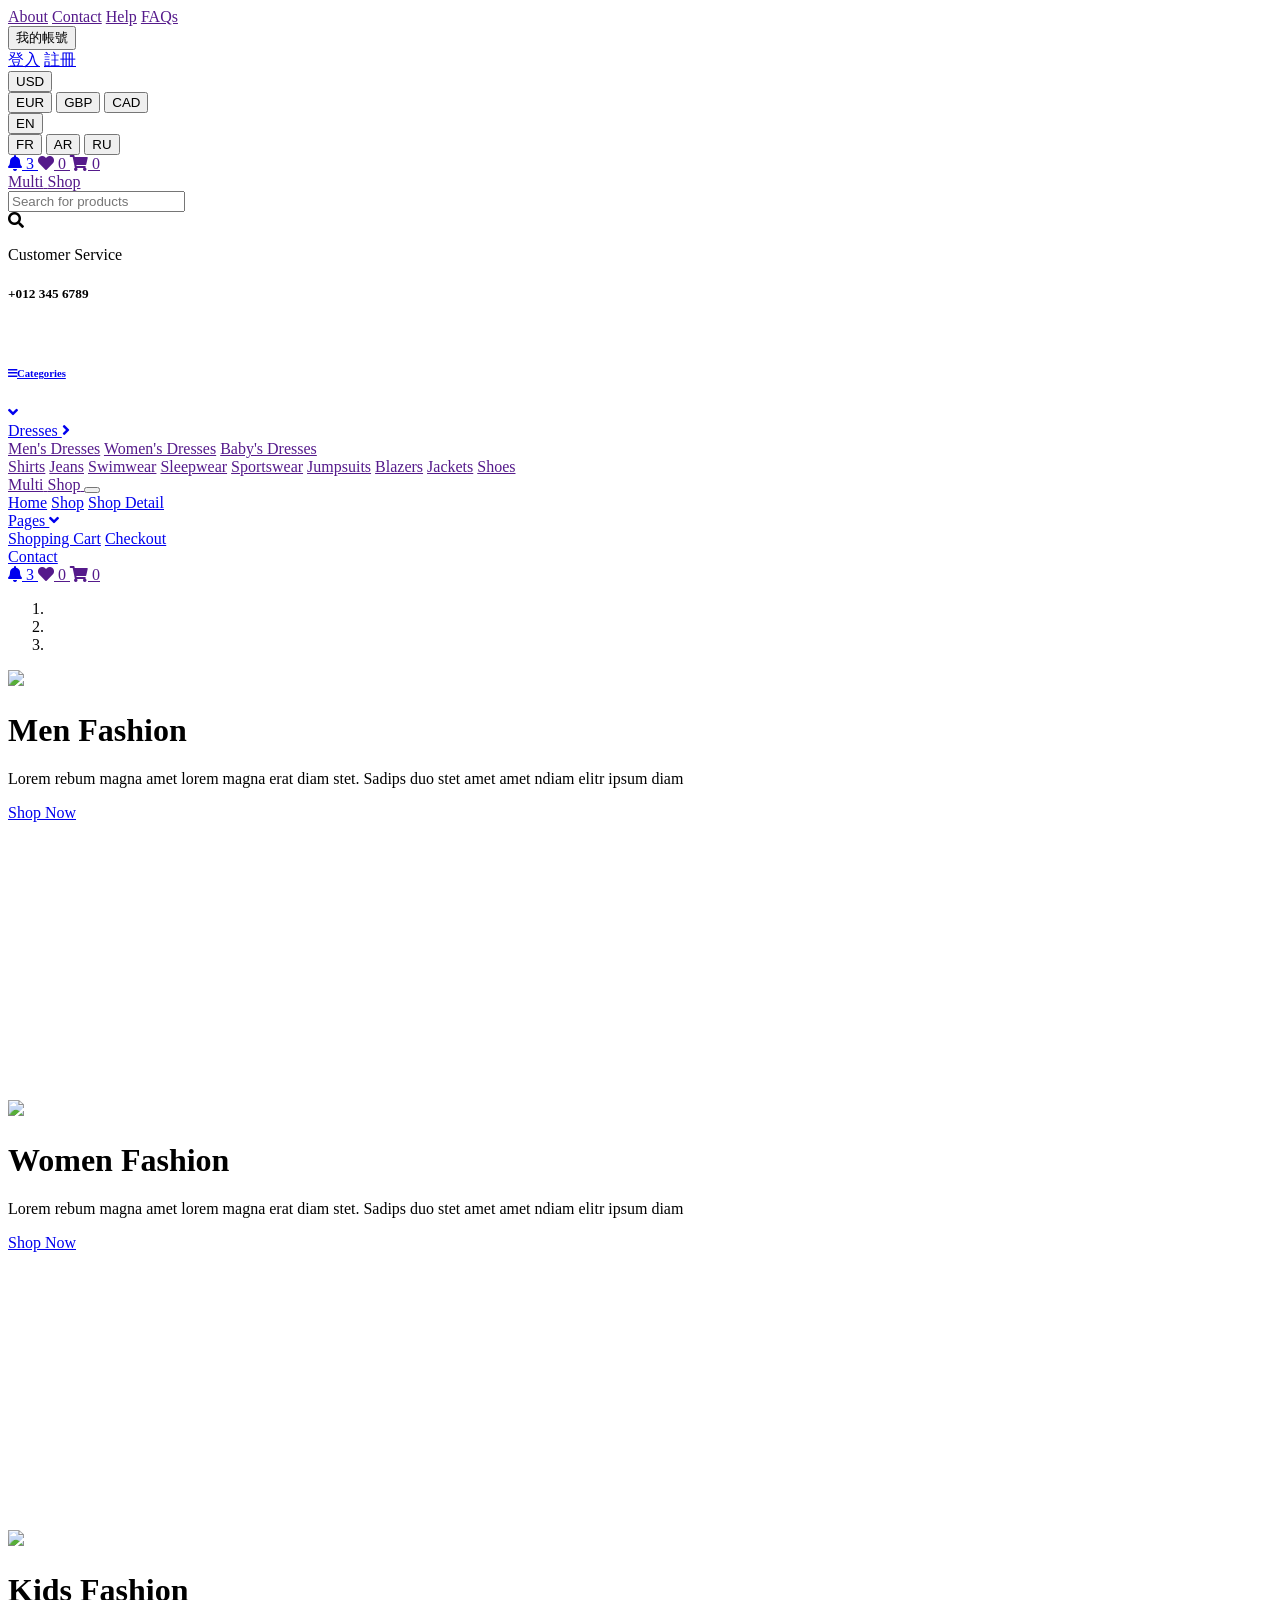
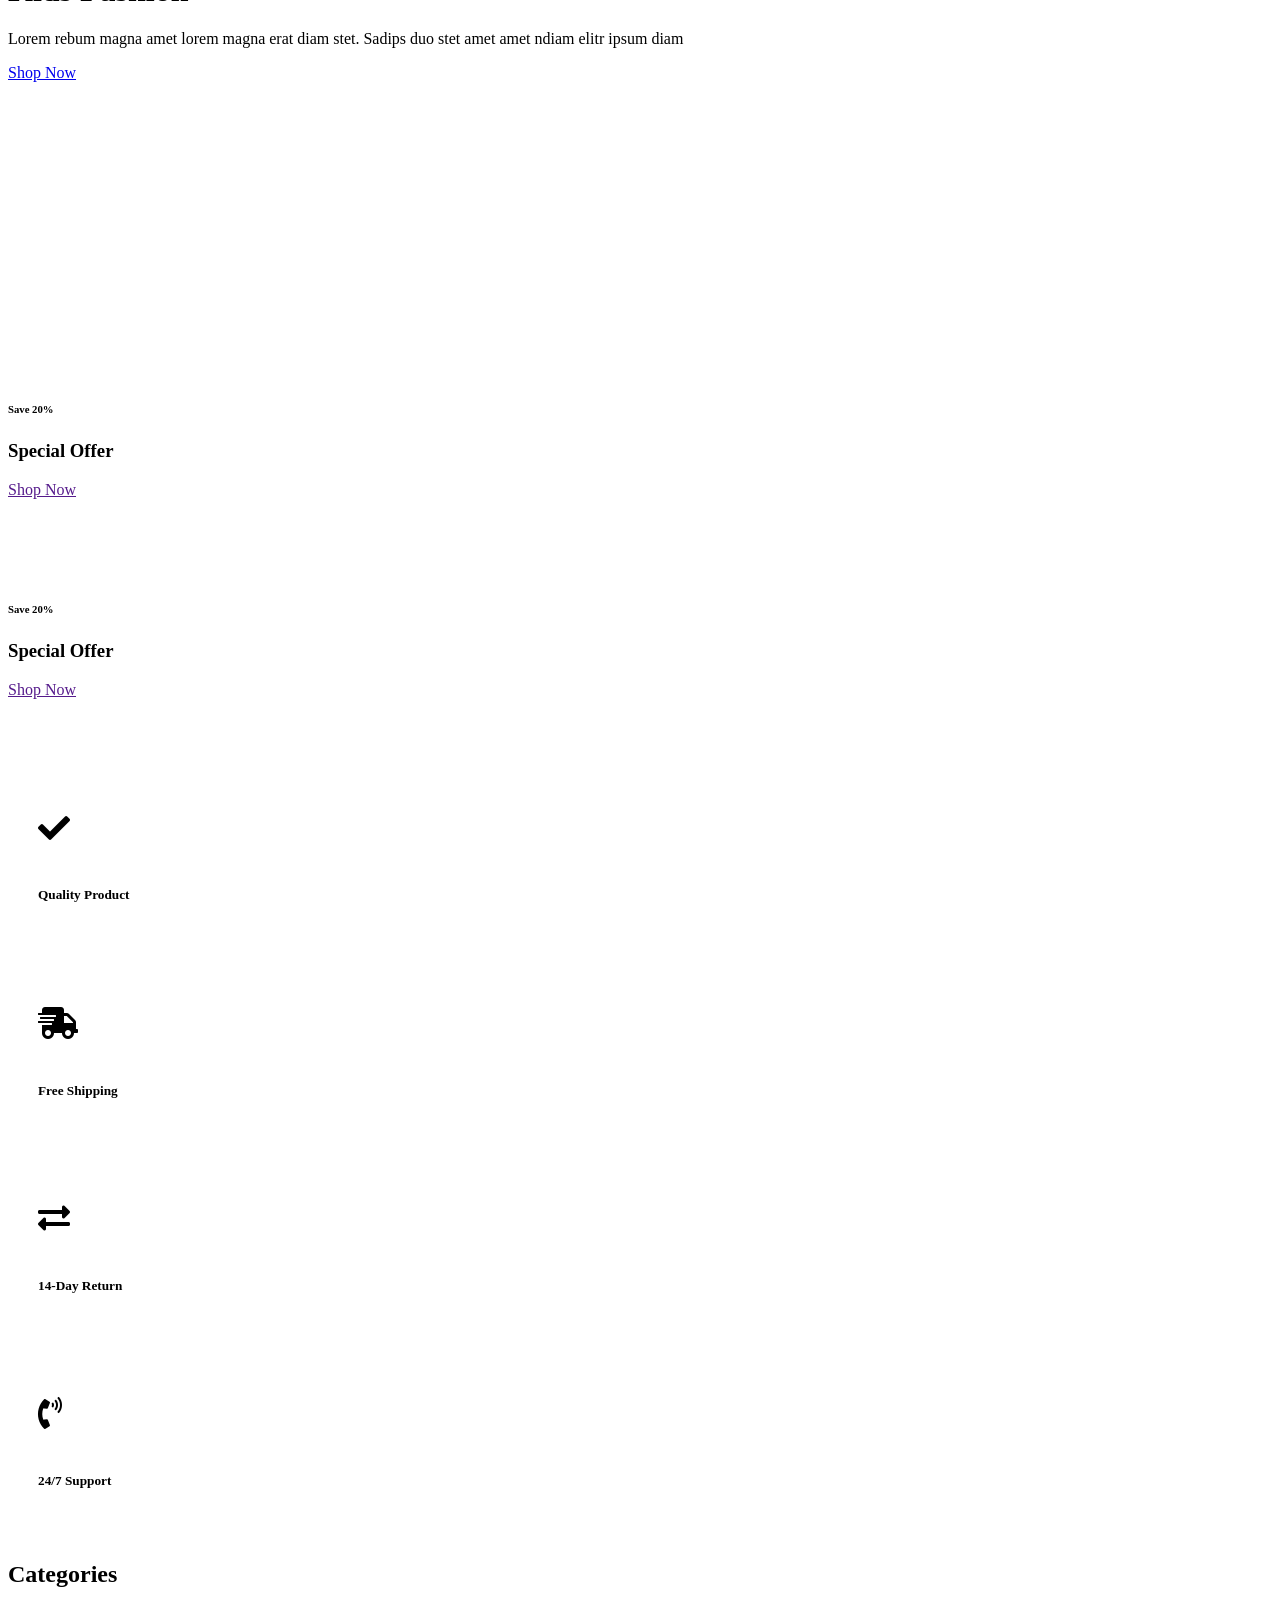
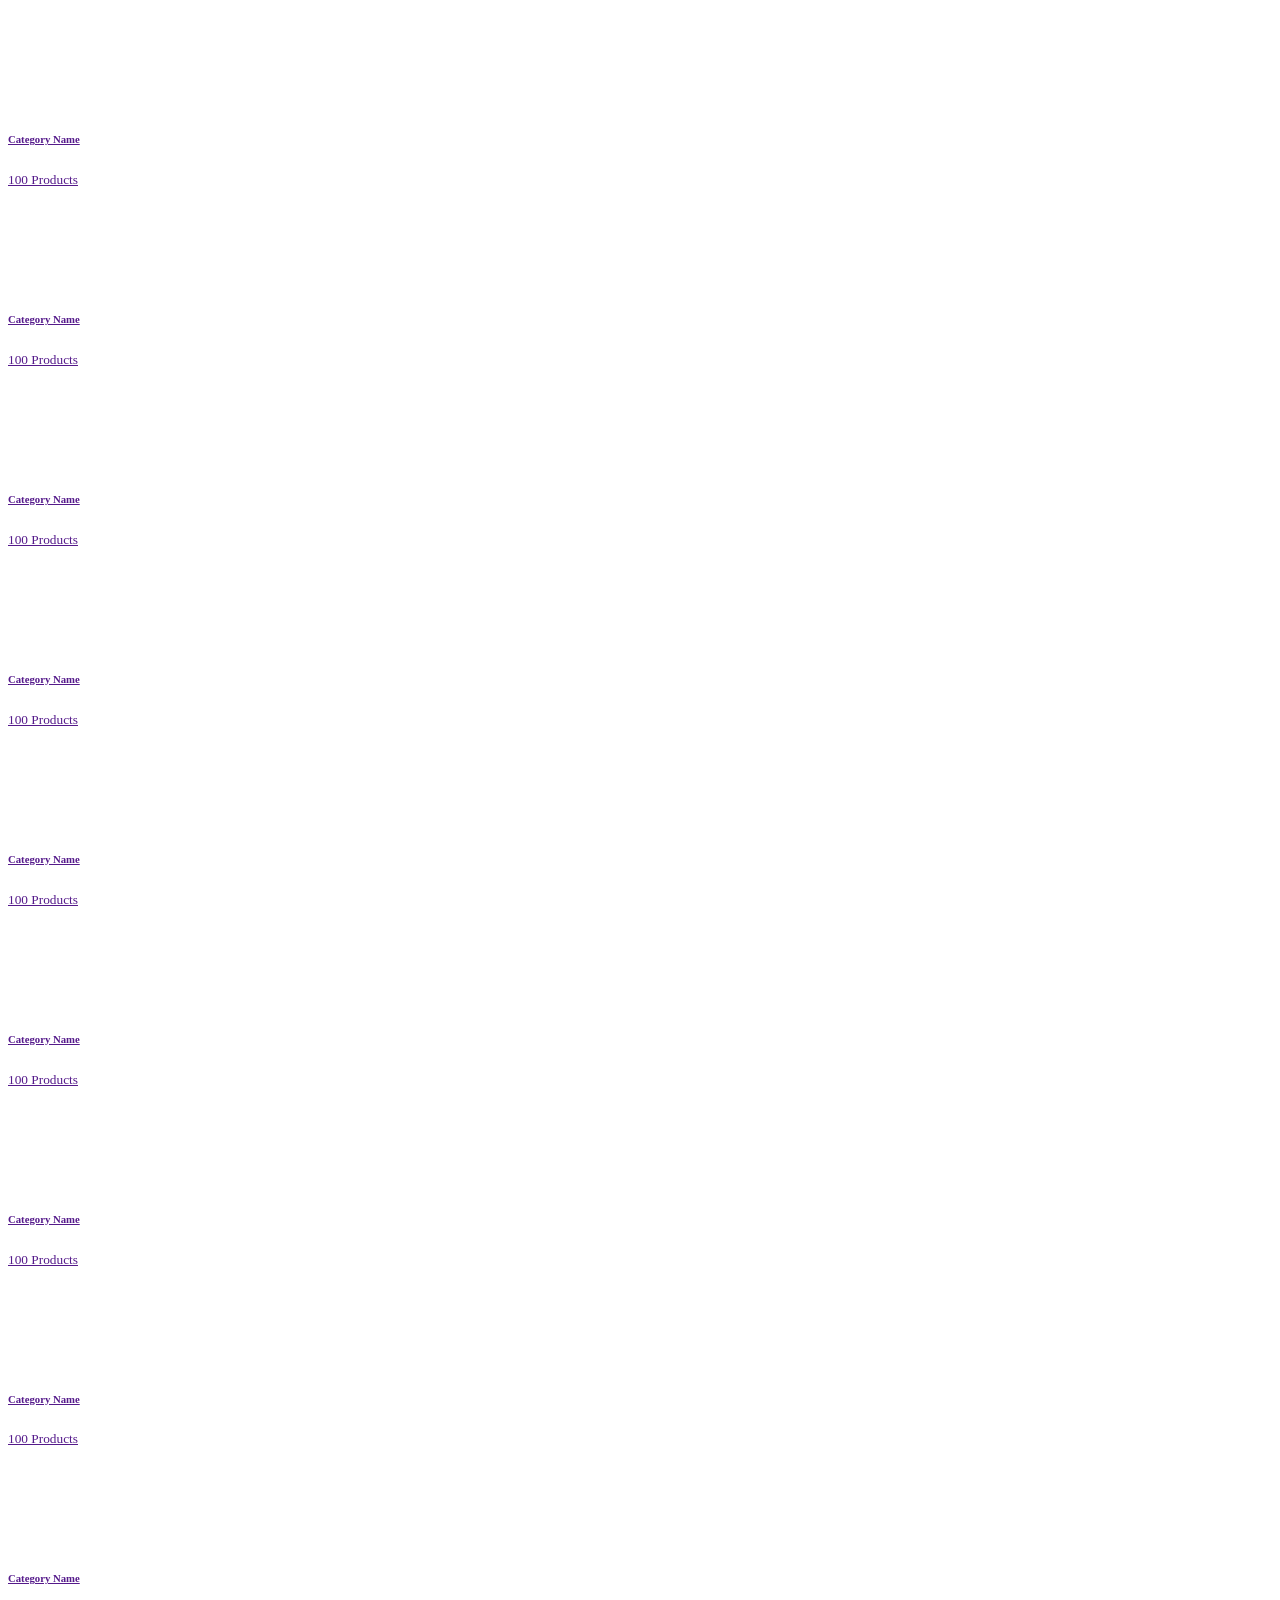
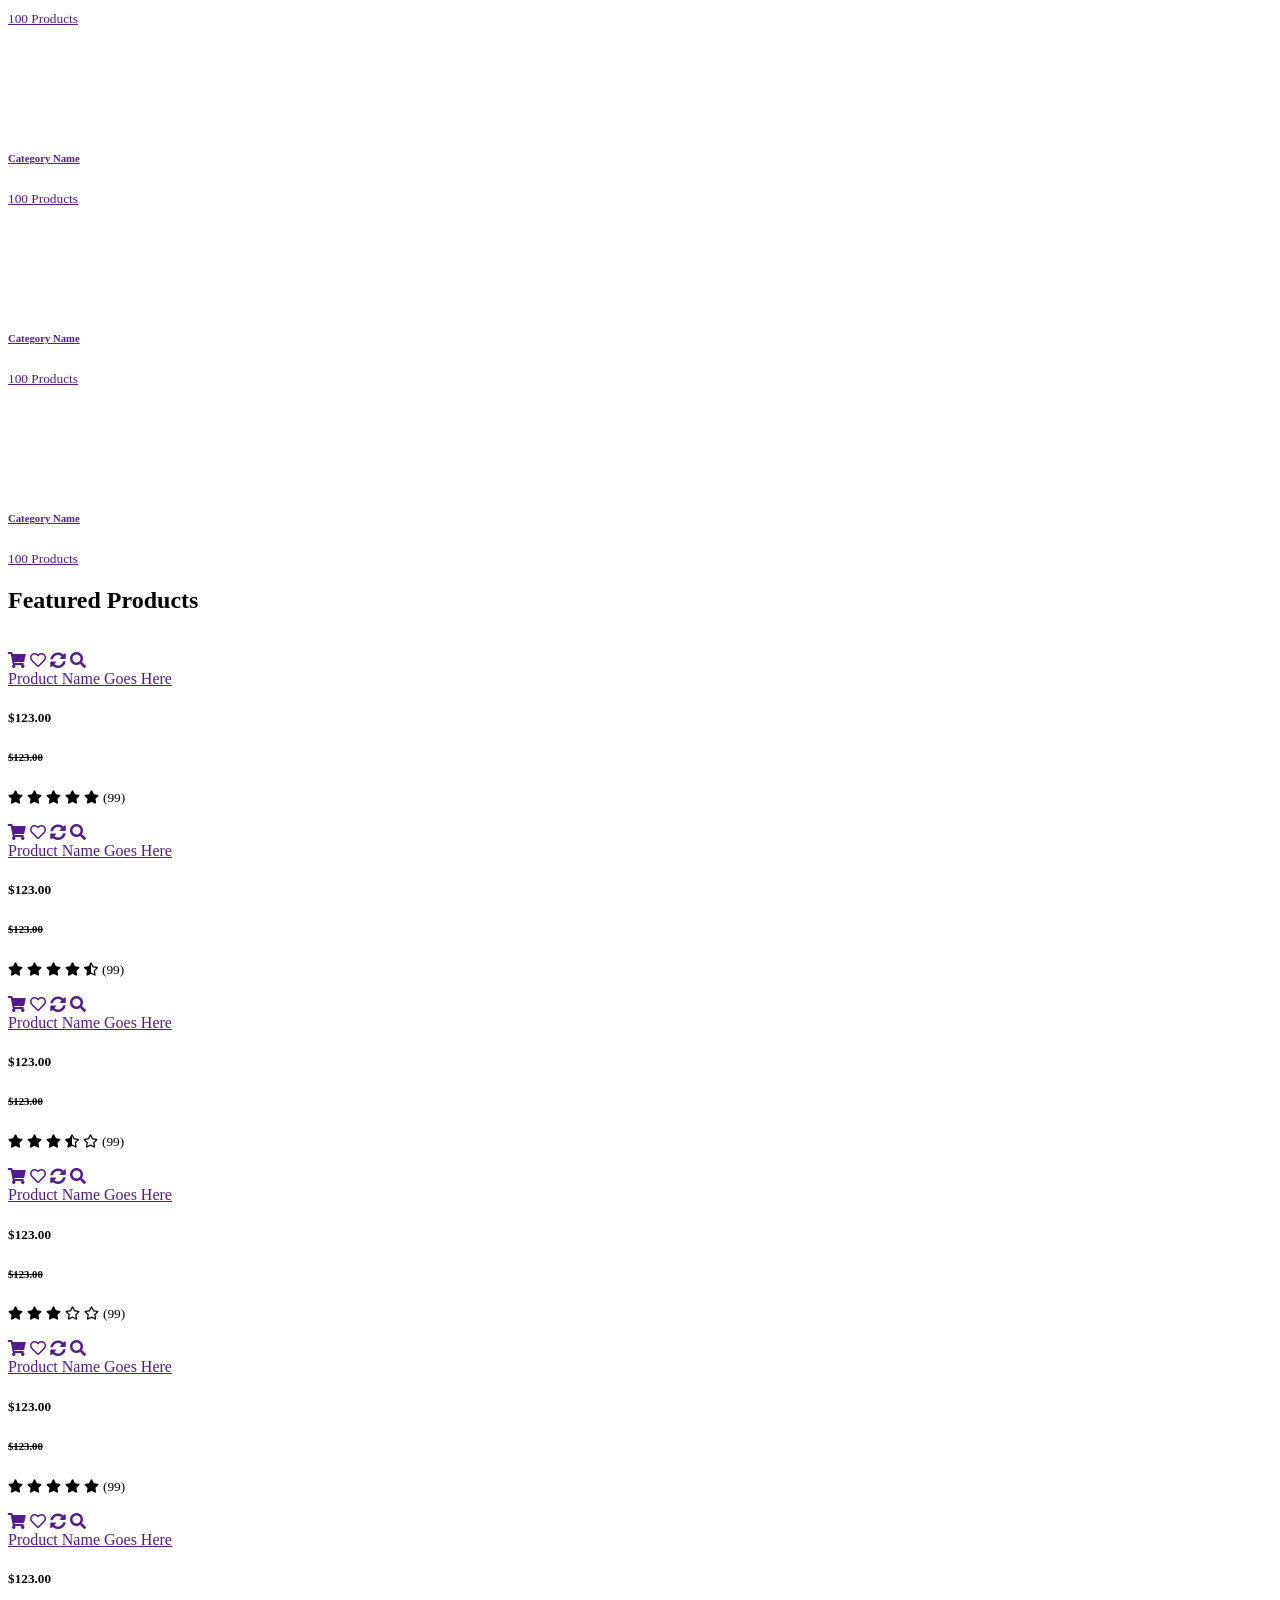
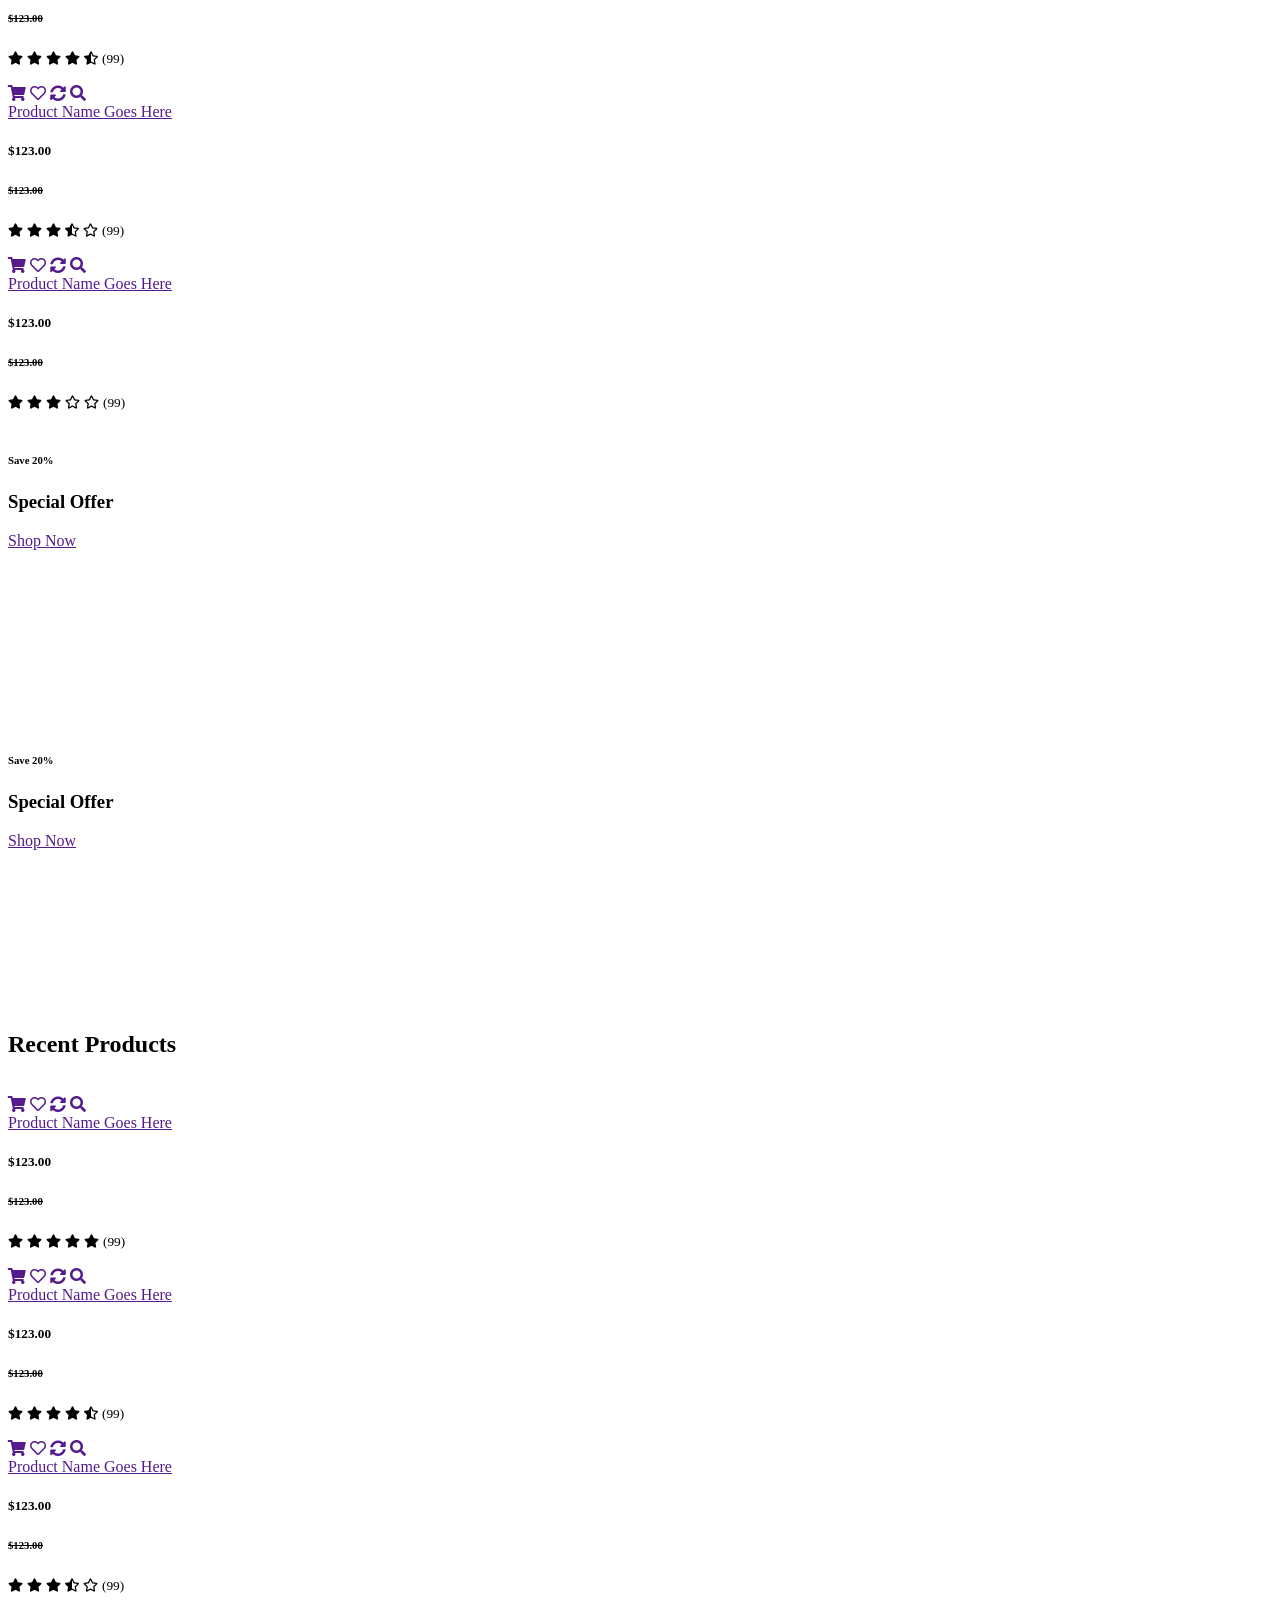
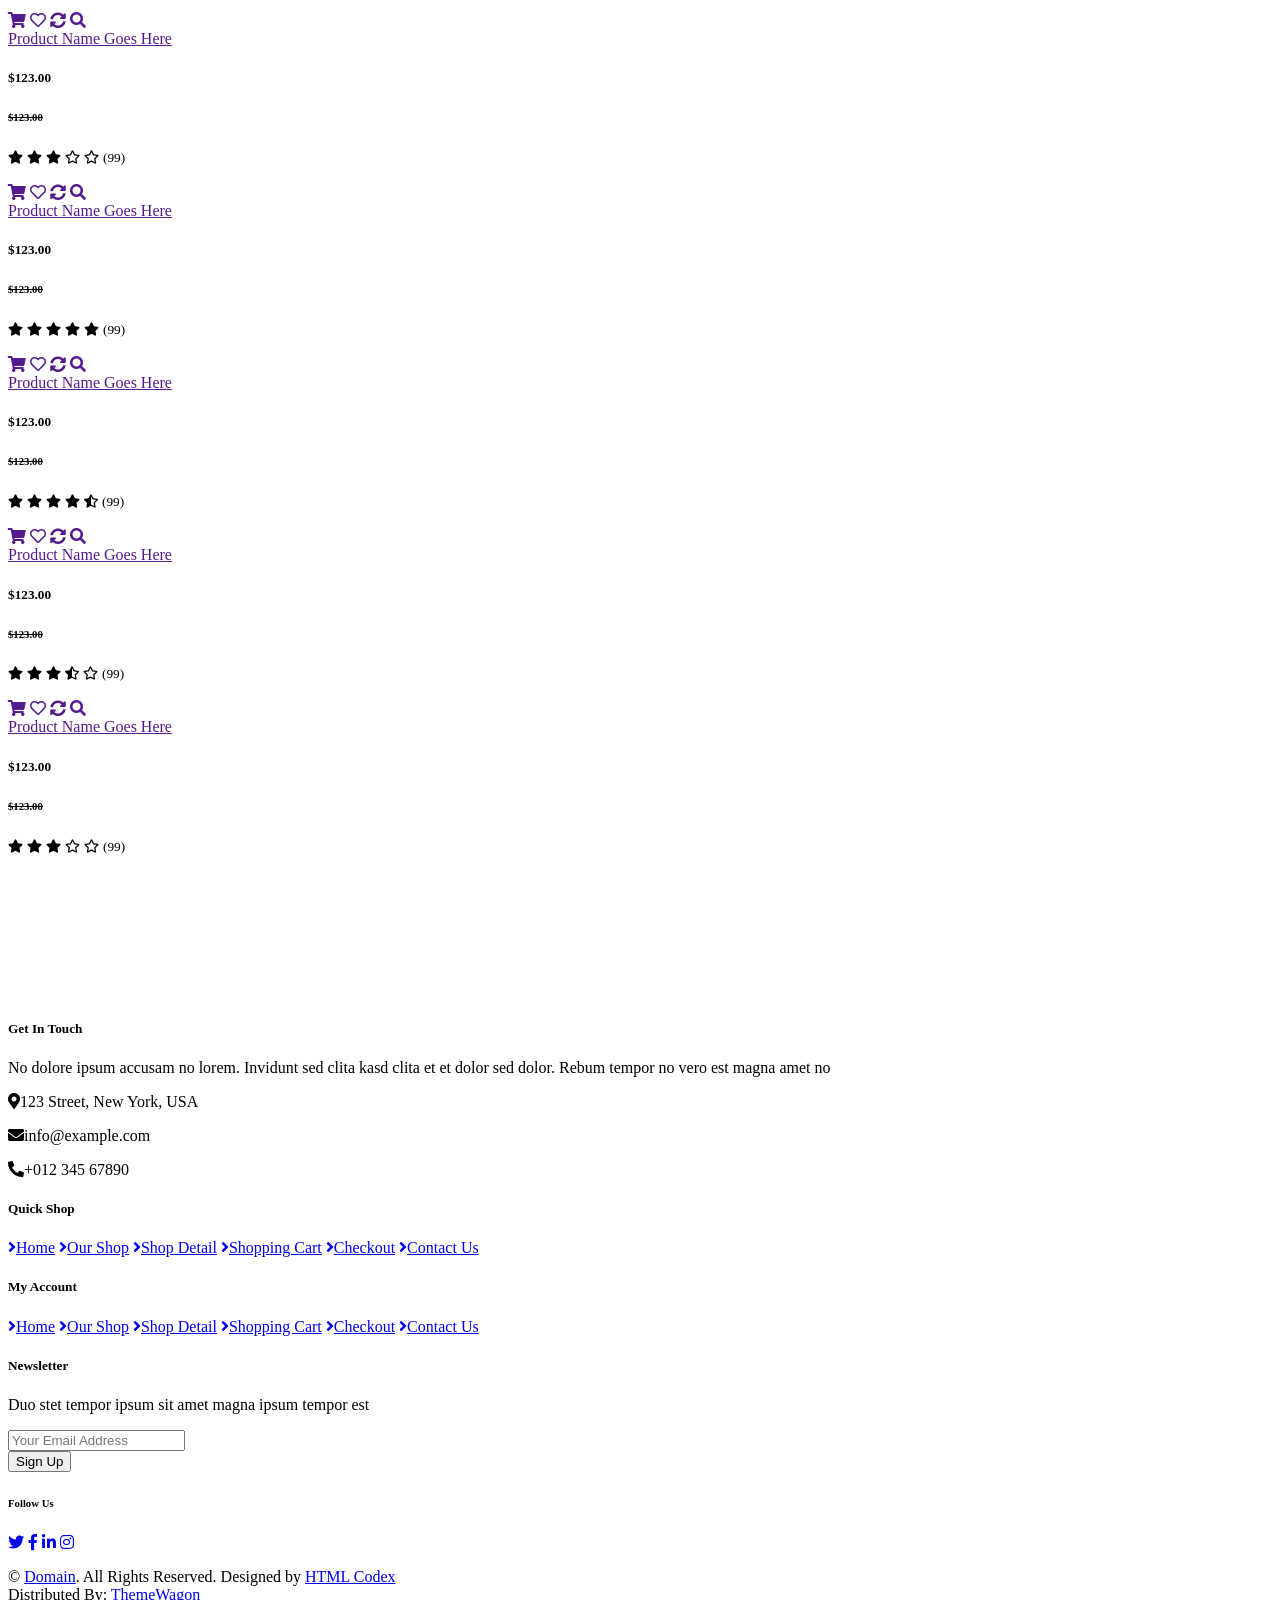
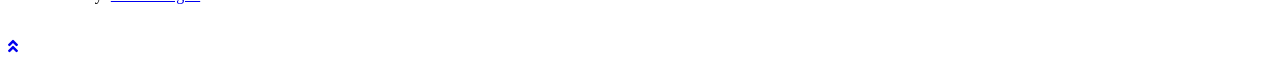
==== commit ebda3d27: "Add files via upload" ====
--- a/index.html
+++ b/index.html
@@ -38,15 +38,17 @@
                     <a class="text-body mr-3" href="">FAQs</a>
                 </div>
             </div>
-            <div class="col-lg-6 text-center text-lg-right">
+<div class="col-lg-6 text-center text-lg-right">
                 <div class="d-inline-flex align-items-center">
+                    <!-- 修正後的「我的帳號」選單 -->
                     <div class="btn-group">
-    			<button type="button" class="btn btn-sm btn-light dropdown-toggle" data-toggle="dropdown">我的帳號</button>
-    				<div class="dropdown-menu dropdown-menu-right">
-        			<a class="dropdown-item" href="login.html">登入</a>
-        			<a class="dropdown-item" href="login.html">註冊</a>
-    			    </div>
-			</div>
+                        <button type="button" class="btn btn-sm btn-light dropdown-toggle" data-toggle="dropdown">我的帳號</button>
+                        <div class="dropdown-menu dropdown-menu-right">
+                            <a class="dropdown-item" href="login.html">登入</a>
+                            <a class="dropdown-item" href="register.html">註冊</a>
+                        </div>
+                    </div>
+                    
                     <div class="btn-group mx-2">
                         <button type="button" class="btn btn-sm btn-light dropdown-toggle" data-toggle="dropdown">USD</button>
                         <div class="dropdown-menu dropdown-menu-right">
@@ -64,7 +66,14 @@
                         </div>
                     </div>
                 </div>
+                
+                <!-- 手機版的圖示區域（加入小鈴鐺） -->
                 <div class="d-inline-flex align-items-center d-block d-lg-none">
+                    <!-- 新增的通知小鈴鐺 -->
+                    <a href="profile.html" class="btn px-0 ml-2">
+                        <i class="fas fa-bell text-dark"></i>
+                        <span class="badge text-dark border border-dark rounded-circle" style="padding-bottom: 2px;">3</span>
+                    </a>
                     <a href="" class="btn px-0 ml-2">
                         <i class="fas fa-heart text-dark"></i>
                         <span class="badge text-dark border border-dark rounded-circle" style="padding-bottom: 2px;">0</span>
@@ -157,12 +166,17 @@
                             </div>
                             <a href="contact.html" class="nav-item nav-link">Contact</a>
                         </div>
-                        <div class="navbar-nav ml-auto py-0 d-none d-lg-block">
-                            <a href="" class="btn px-0">
-                                <i class="fas fa-heart text-primary"></i>
-                                <span class="badge text-secondary border border-secondary rounded-circle" style="padding-bottom: 2px;">0</span>
-                            </a>
-                            <a href="" class="btn px-0 ml-3">
+				<div class="navbar-nav ml-auto py-0 d-none d-lg-block">
+                            	<!-- 新增的通知小鈴鐺 -->
+                            	<a href="profile.html" class="btn px-0">
+                                	<i class="fas fa-bell text-primary"></i>
+                                	<span class="badge text-secondary border border-secondary rounded-circle" style="padding-bottom: 2px;">3</span>
+                            	</a>
+                            	<a href="" class="btn px-0 ml-3">
+                                	<i class="fas fa-heart text-primary"></i>
+                                	<span class="badge text-secondary border border-secondary rounded-circle" style="padding-bottom: 2px;">0</span>
+                            	</a>
+                            		<a href="" class="btn px-0 ml-3">
                                 <i class="fas fa-shopping-cart text-primary"></i>
                                 <span class="badge text-secondary border border-secondary rounded-circle" style="padding-bottom: 2px;">0</span>
                             </a>
